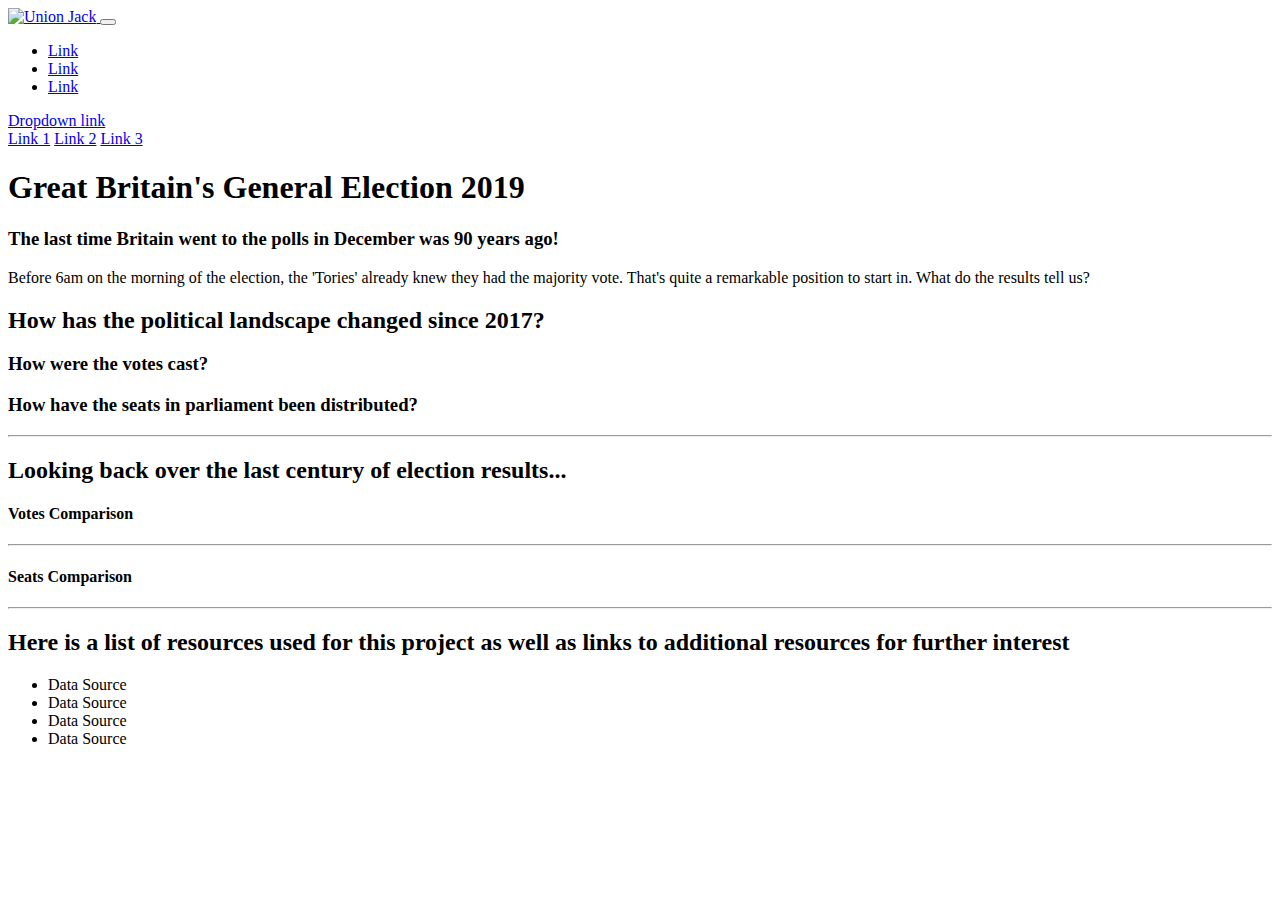
==== index.html @ a537ccad "add favicons" ====
<!DOCTYPE html>
<html lang="en">

<head>
  <meta charset="UTF-8" />
  <meta name="viewport" content="width=device-width, initial-scale=1.0" />
  <meta http-equiv="X-UA-Compatible" content="ie=edge" />
  <link rel="apple-touch-icon" sizes="57x57" href="assets/img/apple-icon-57x57.png">
  <link rel="apple-touch-icon" sizes="60x60" href="assets/img/apple-icon-60x60.png">
  <link rel="apple-touch-icon" sizes="72x72" href="assets/img/android-icon-72x72.png">
  <link rel="apple-touch-icon" sizes="76x76" href="assets/img/apple-icon-76x76.png">
  <link rel="apple-touch-icon" sizes="114x114" href="assets/img/apple-icon-114x114.png">
  <link rel="apple-touch-icon" sizes="120x120" href="assets/img/apple-icon-120x120.png">
  <link rel="apple-touch-icon" sizes="144x144" href="assets/img/apple-icon-144x144.png">
  <link rel="apple-touch-icon" sizes="152x152" href="assets/img/apple-icon-152x152.png">
  <link rel="apple-touch-icon" sizes="180x180" href="assets/img/apple-icon-180x180.png">
  <link rel="icon" type="image/png" sizes="192x192" href="assets/img/android-icon-192x192.png">
  <link rel="icon" type="image/png" sizes="32x32" href="assets/img/favicon-32x32.png">
  <link rel="icon" type="image/png" sizes="96x96" href="assets/img/favicon-96x96.png">
  <link rel="icon" type="image/png" sizes="16x16" href="assets/img/favicon-16x16.png">
  <link rel="manifest" href="assets/img/manifest.json">
  <meta name="msapplication-TileColor" content="#ffffff">
  <meta name="msapplication-TileImage" content="assets/img/ms-icon-144x144.png">
  <meta name="theme-color" content="#ffffff">

  <title>Great Britains General Elections</title>

  <!-- Styling -->
  <link rel="stylesheet" href="static/css/bootstrap.min.css" />
  <link rel="stylesheet" href="static/css/dc.min.css" />
  <!-- External Scripts -->
  <script src="static/js/d3.min.js"></script>
  <script src="static/js/crossfilter.min.js"></script>
  <script src="static/js/dc.min.js"></script>
  <script src="static/js/queue.min.js"></script>
  <script type="text/javascript" src="https://www.gstatic.com/charts/loader.js"></script>
  <!-- Internal Scripts -->
  <script src="static/js/compVotes.js"></script>
  <script src="static/js/compSeats.js"></script>
  <script src="static/js/pie-2019.js"></script>
</head>

<body>
  <!-- NAV -->
  <nav class="navbar navbar-expand-sm bg-dark navbar-dark">
    <a class="navbar-brand" href="#">
      <img src="assets/img/union-jack.jpg" alt="Union Jack" style="width:40px;">
    </a>
    <!-- Navbar Toggler -->
    <button class="navbar-toggler" type="button" data-toggle="collapse" data-target="#collapsibleNavbar">
      <span class="navbar-toggler-icon"></span>
    </button>
    <!-- Navbar links -->
    <div class="collapse navbar-collapse" id="collapsibleNavbar">
      <ul class="navbar-nav">
        <li class="nav-item">
          <a class="nav-link" href="#">Link</a>
        </li>
        <li class="nav-item">
          <a class="nav-link" href="#">Link</a>
        </li>
        <li class="nav-item">
          <a class="nav-link" href="#">Link</a>
        </li>
      </ul>
    </div>
    <!-- Dropdown -->
    <li class="nav-item dropdown">
      <a class="nav-link dropdown-toggle" href="#" id="navbardrop" data-toggle="dropdown">
        Dropdown link
      </a>
      <div class="dropdown-menu">
        <a class="dropdown-item" href="#">Link 1</a>
        <a class="dropdown-item" href="#">Link 2</a>
        <a class="dropdown-item" href="#">Link 3</a>
      </div>
    </li>
    </ul>
  </nav>

  <!-- HEADING -->
  <div class="jumbotron text-center">
    <h1>Great Britain's General Election 2019</h1>
    <h3>The last time Britain went to the polls in December was 90 years ago!</h3>
    <p class="secondary-text">Before 6am on the morning of the election, the 'Tories' already knew they had the majority
      vote. That's quite a remarkable position to start in. What do the results tell us?</p>
  </div>
  <!-- CHARTS -->
  <!-- 2019 Results -->
  <section>
    <div class="container-fluid">
      <div class="row text-center">
        <div class="col-12">
          <h2>How has the political landscape changed since 2017?</h2>
        </div>
      </div>
      <div class="row text-center">
        <div class="col-6" id="pie-votes-2019">
          <h3>How were the votes cast?</h3>
        </div>
        <div class="col-sm-6" id="pie-seats-2019">
          <h3>How have the seats in parliament been distributed?</h3>
        </div>
      </div>
    </div>
    <hr>
  </section>

  <!-- Historical Results-->
  <!-- Votes -->
  <section>
    <div class="container-fluid">
      <div class="row text-center">
        <div class="col-12">
          <h2>Looking back over the last century of election results...</h2>
        </div>
      </div>
      <div class="row text-center">
        <div class="col-12" id="compare-votes">
          <h4>Votes Comparison</h4>
        </div>
  </section>
  <hr>

  <!-- Seats -->
  <section>
    <div class="container-fluid text-center">
      <div class="row">
        <div class="col-12" id="composite">
          <h4>Seats Comparison</h4>
        </div>
      </div>
    </div>

  </section>
  <hr>

  <!-- RESOURCES -->
  <section>
    <div class="container-fluid">
      <div class="row">
        <div class="col-12">
          <h2>Here is a list of resources used for this project as well as links to additional resources for further
            interest</h2>
          <ul>
            <li>Data Source <a href="#"></a></li>
            <li>Data Source <a href="#"></a></li>
            <li>Data Source <a href="#"></a></li>
            <li>Data Source <a href="#"></a></li>
          </ul>
        </div>
      </div>
    </div>
  </section>

  <footer>
  </footer>
</body>

</html>
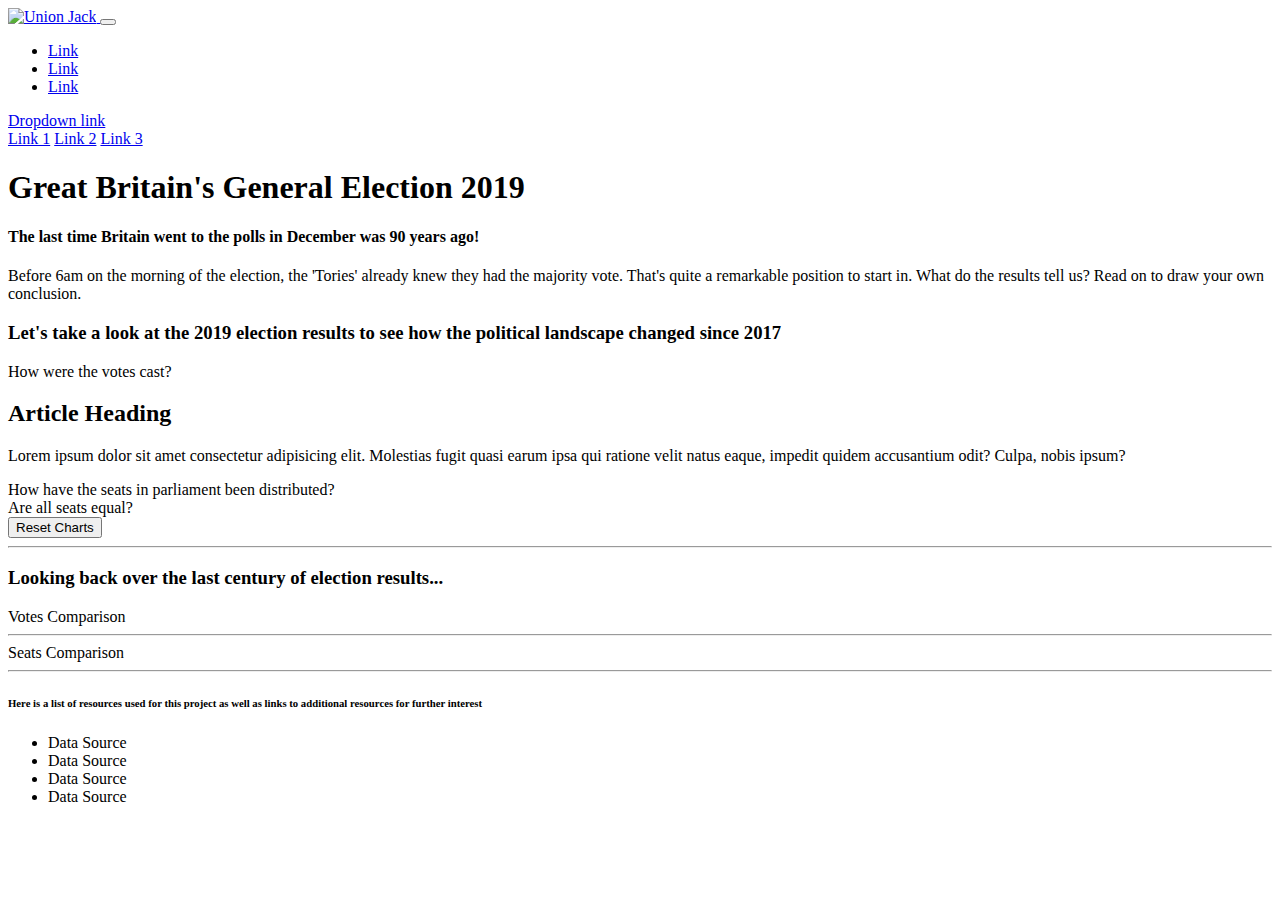
==== commit 1a873798: "bubbleChart id fix" ====
--- a/index.html
+++ b/index.html
@@ -34,10 +34,16 @@
   <script src="static/js/dc.min.js"></script>
   <script src="static/js/queue.min.js"></script>
   <script type="text/javascript" src="https://www.gstatic.com/charts/loader.js"></script>
+  <script>
+    src = "https://code.jquery.com/jquery-3.4.1.min.js"
+    integrity = "sha256-CSXorXvZcTkaix6Yvo6HppcZGetbYMGWSFlBw8HfCJo="
+    crossorigin = "anonymous"
+  </script>
   <!-- Internal Scripts -->
   <script src="static/js/compVotes.js"></script>
   <script src="static/js/compSeats.js"></script>
-  <script src="static/js/pie-2019.js"></script>
+  <script src="static/js/votes2019.js"></script>
+
 </head>
 
 <body>
@@ -81,43 +87,59 @@
   <!-- HEADING -->
   <div class="jumbotron text-center">
     <h1>Great Britain's General Election 2019</h1>
-    <h3>The last time Britain went to the polls in December was 90 years ago!</h3>
+    <h4>The last time Britain went to the polls in December was 90 years ago!</h4>
     <p class="secondary-text">Before 6am on the morning of the election, the 'Tories' already knew they had the majority
-      vote. That's quite a remarkable position to start in. What do the results tell us?</p>
+      vote. That's quite a remarkable position to start in. What do the results tell us? Read on to draw your own
+      conclusion.</p>
   </div>
   <!-- CHARTS -->
   <!-- 2019 Results -->
+  <script>
+  </script>
   <section>
     <div class="container-fluid">
       <div class="row text-center">
         <div class="col-12">
-          <h2>How has the political landscape changed since 2017?</h2>
+          <h3>Let's take a look at the 2019 election results to see how the political landscape changed since 2017</h3>
         </div>
       </div>
+
+      <!-- selector menu -->
+      <div type="button" id="select-menu"></div>
       <div class="row text-center">
-        <div class="col-6" id="pie-votes-2019">
-          <h3>How were the votes cast?</h3>
+        <div class="col-sm-5" id="votes-2019"><span>How were the votes cast?</span>
         </div>
-        <div class="col-sm-6" id="pie-seats-2019">
-          <h3>How have the seats in parliament been distributed?</h3>
+        <div class="col-sm-2">
+          <h2><span>Article Heading</span></h2>
+          <p>Lorem ipsum dolor sit amet consectetur adipisicing elit. Molestias fugit quasi earum ipsa qui ratione velit
+            natus eaque, impedit quidem accusantium odit? Culpa, nobis ipsum?</p>
+        </div>
+        <div class="col-sm-5" id="seats-2019"><span>How have the seats in parliament been distributed?</span>
+        </div>
+
+      </div>
+      <div class="row text-center">
+        <div class="col-12" id="seat-votes">
+          <span>Are all seats equal?</span>
         </div>
       </div>
-    </div>
-    <hr>
+      <!-- reset charts button -->
+      <button type="submit" onClick="resetChart()">Reset Charts</button>
+      <hr>
   </section>
 
-  <!-- Historical Results-->
+  <!-- Historical Results -->
   <!-- Votes -->
   <section>
     <div class="container-fluid">
       <div class="row text-center">
         <div class="col-12">
-          <h2>Looking back over the last century of election results...</h2>
+          <h3>Looking back over the last century of election results...</h3>
         </div>
       </div>
       <div class="row text-center">
         <div class="col-12" id="compare-votes">
-          <h4>Votes Comparison</h4>
+          <span>Votes Comparison</span>
         </div>
   </section>
   <hr>
@@ -127,7 +149,7 @@
     <div class="container-fluid text-center">
       <div class="row">
         <div class="col-12" id="composite">
-          <h4>Seats Comparison</h4>
+          <span>Seats Comparison</span>
         </div>
       </div>
     </div>
@@ -140,8 +162,8 @@
     <div class="container-fluid">
       <div class="row">
         <div class="col-12">
-          <h2>Here is a list of resources used for this project as well as links to additional resources for further
-            interest</h2>
+          <h6>Here is a list of resources used for this project as well as links to additional resources for further
+            interest</h6>
           <ul>
             <li>Data Source <a href="#"></a></li>
             <li>Data Source <a href="#"></a></li>
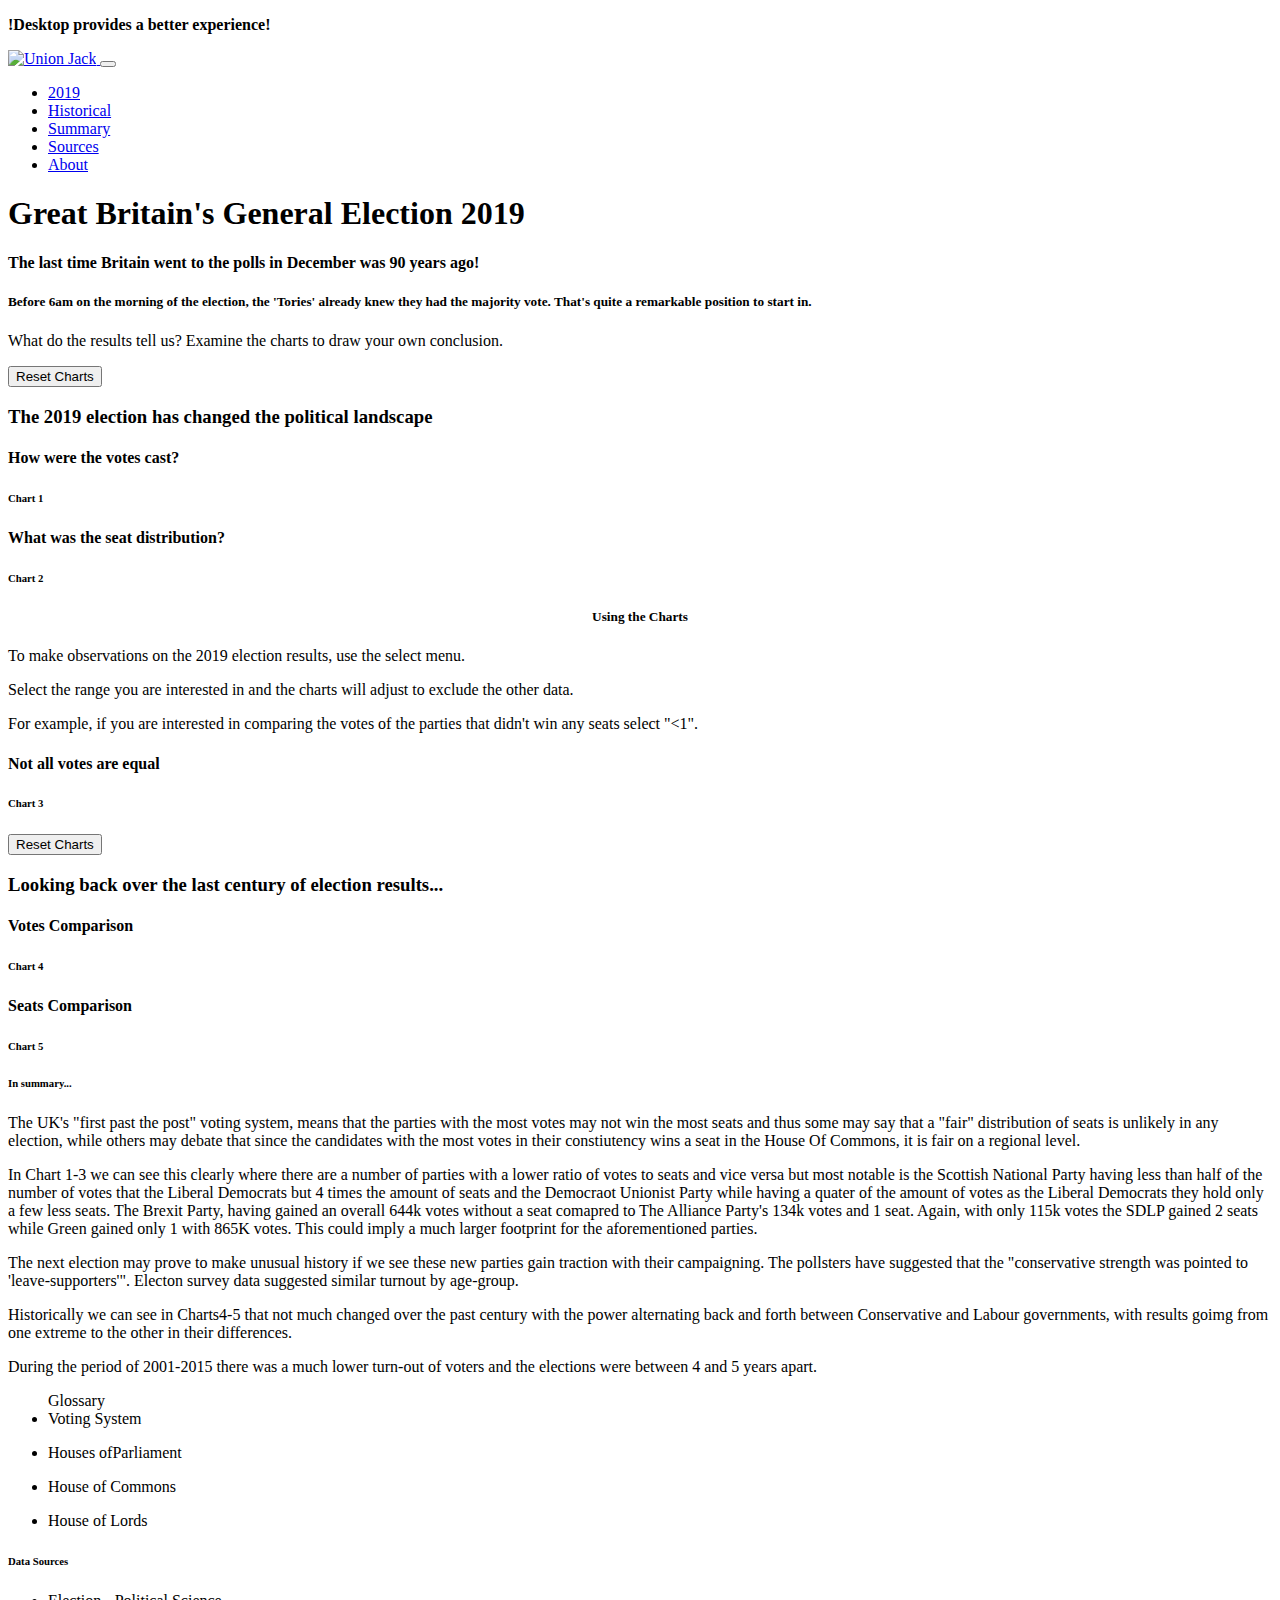
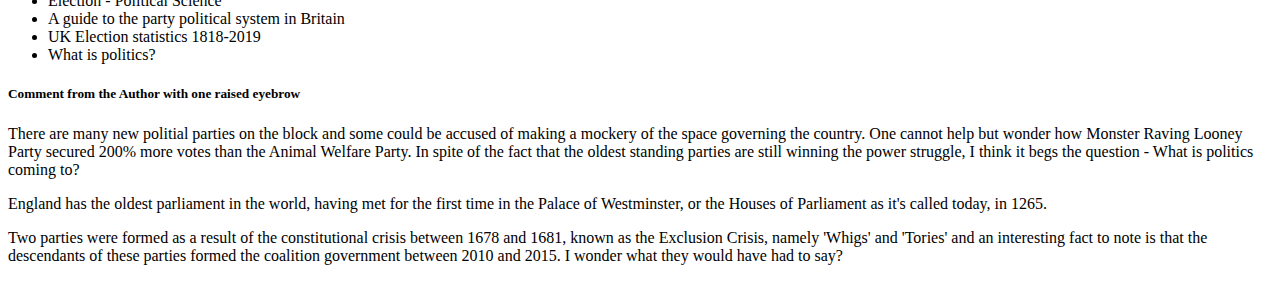
==== commit c590b8a9: "add to content summary, resources" ====
--- a/index.html
+++ b/index.html
@@ -28,12 +28,12 @@
   <!-- Styling -->
   <link rel="stylesheet" href="static/css/bootstrap.min.css" />
   <link rel="stylesheet" href="static/css/dc.min.css" />
+  <link rel="stylesheet" href="static/css/style.css">
   <!-- External Scripts -->
   <script src="static/js/d3.min.js"></script>
   <script src="static/js/crossfilter.min.js"></script>
   <script src="static/js/dc.min.js"></script>
   <script src="static/js/queue.min.js"></script>
-  <script type="text/javascript" src="https://www.gstatic.com/charts/loader.js"></script>
   <script>
     src = "https://code.jquery.com/jquery-3.4.1.min.js"
     integrity = "sha256-CSXorXvZcTkaix6Yvo6HppcZGetbYMGWSFlBw8HfCJo="
@@ -43,12 +43,19 @@
   <script src="static/js/compVotes.js"></script>
   <script src="static/js/compSeats.js"></script>
   <script src="static/js/votes2019.js"></script>
-
 </head>
 
 <body>
+  <div class="container-fluid alert">
+    <div class="row d-lg-none">
+      <div class="col-sm-12 text-center" style="margin-bottom: 0px">
+        <p class="alert"><span><strong>!Desktop provides a better experience!</strong></span>
+        </p>
+      </div>
+    </div>
+  </div>
   <!-- NAV -->
-  <nav class="navbar navbar-expand-sm bg-dark navbar-dark">
+  <nav id="nav" class="navbar navbar-expand-sm bg-dark navbar-dark">
     <a class="navbar-brand" href="#">
       <img src="assets/img/union-jack.jpg" alt="Union Jack" style="width:40px;">
     </a>
@@ -60,78 +67,88 @@
     <div class="collapse navbar-collapse" id="collapsibleNavbar">
       <ul class="navbar-nav">
         <li class="nav-item">
-          <a class="nav-link" href="#">Link</a>
-        </li>
-        <li class="nav-item">
-          <a class="nav-link" href="#">Link</a>
-        </li>
-        <li class="nav-item">
-          <a class="nav-link" href="#">Link</a>
+          <a class="nav-link" href="#latest">2019</a>
+        </li>
+        <li class="nav-item">
+          <a class="nav-link" href="#historical">Historical</a>
+        </li>
+        <li class="nav-item">
+          <a class="nav-link" href="#summary">Summary</a>
+        </li>
+        <li class="nav-item">
+          <a class="nav-link" href="#resources">Sources</a>
+        </li>
+        <li class="nav-item">
+          <a class="nav-link" href="#about">About</a>
         </li>
       </ul>
     </div>
-    <!-- Dropdown -->
-    <li class="nav-item dropdown">
-      <a class="nav-link dropdown-toggle" href="#" id="navbardrop" data-toggle="dropdown">
-        Dropdown link
-      </a>
-      <div class="dropdown-menu">
-        <a class="dropdown-item" href="#">Link 1</a>
-        <a class="dropdown-item" href="#">Link 2</a>
-        <a class="dropdown-item" href="#">Link 3</a>
-      </div>
-    </li>
-    </ul>
   </nav>
 
   <!-- HEADING -->
-  <div class="jumbotron text-center">
+  <div id="heading" class="jumbotron text-center">
     <h1>Great Britain's General Election 2019</h1>
     <h4>The last time Britain went to the polls in December was 90 years ago!</h4>
-    <p class="secondary-text">Before 6am on the morning of the election, the 'Tories' already knew they had the majority
-      vote. That's quite a remarkable position to start in. What do the results tell us? Read on to draw your own
-      conclusion.</p>
+    <h5>Before 6am on the morning of the election, the 'Tories' already knew they had the majority
+      vote. That's quite a remarkable position to start in.</h5>
+    <p class="secondary-text">What do the results tell us? Examine the charts to draw your own conclusion.</p>
   </div>
+
   <!-- CHARTS -->
   <!-- 2019 Results -->
-  <script>
-  </script>
-  <section>
-    <div class="container-fluid">
+  <section class="latest">
+    <div class="container-fluid latest">
+      <div class="container">
+        <div class="row">
+          <!-- reset charts button -->
+          <div class="col-sm-12 text-center">
+            <button class="button btn btn-warning" type="button" onClick="resetChart()">Reset Charts</button>
+          </div>
+        </div>
+      </div>
       <div class="row text-center">
         <div class="col-12">
-          <h3>Let's take a look at the 2019 election results to see how the political landscape changed since 2017</h3>
-        </div>
-      </div>
-
-      <!-- selector menu -->
-      <div type="button" id="select-menu"></div>
-      <div class="row text-center">
-        <div class="col-sm-5" id="votes-2019"><span>How were the votes cast?</span>
-        </div>
-        <div class="col-sm-2">
-          <h2><span>Article Heading</span></h2>
-          <p>Lorem ipsum dolor sit amet consectetur adipisicing elit. Molestias fugit quasi earum ipsa qui ratione velit
-            natus eaque, impedit quidem accusantium odit? Culpa, nobis ipsum?</p>
-        </div>
-        <div class="col-sm-5" id="seats-2019"><span>How have the seats in parliament been distributed?</span>
-        </div>
-
-      </div>
-      <div class="row text-center">
-        <div class="col-12" id="seat-votes">
-          <span>Are all seats equal?</span>
-        </div>
-      </div>
-      <!-- reset charts button -->
-      <button type="submit" onClick="resetChart()">Reset Charts</button>
-      <hr>
-  </section>
-
-  <!-- Historical Results -->
+          <h3>The 2019 election has changed the political landscape</h3>
+        </div>
+      </div>
+      <div class="row text-center">
+        <div class="col-sm-4" id="votes-2019">
+          <h4><span>How were the votes cast?</span></h4>
+          <h6>Chart 1</h6>
+        </div>
+        <div class="col-sm-4" id="seats-2019">
+          <h4><span>What was the seat distribution?</span></h4>
+          <h6>Chart 2</h6>
+        </div>
+        <div class="col-sm-4 text-justify comment my-auto">
+          <h5 style="text-align: center;" class="tip">Using the Charts</h5>
+          <p>To make observations on the 2019 election results, use the select menu.</p>
+          <p>Select the range you are interested in and the charts will adjust to exclude the other data.</p>
+          <p>For example, if you are interested in comparing the votes of the parties that didn't win any seats select
+            "<1".</p> <!-- selector menu -->
+              <div id="select-menu"></div>
+        </div>
+      </div>
+      <div class="row text-center">
+        <div class="col-sm-12 mt-2" id="seat-votes">
+          <h4><span>Not all votes are equal</span></h4>
+          <h6>Chart 3</h6>
+        </div>
+      </div>
+      <div class="container">
+        <div class="row">
+          <div class="col-sm-12 text-center">
+            <!-- reset charts button -->
+            <button class="button btn btn-warning" type="button" onClick="resetChart()">Reset Charts</button>
+          </div>
+        </div>
+      </div>
+  </section>
+
+  <!-- Historical Charts -->
   <!-- Votes -->
-  <section>
-    <div class="container-fluid">
+  <section id="historical">
+    <div class="container-fluid historical">
       <div class="row text-center">
         <div class="col-12">
           <h3>Looking back over the last century of election results...</h3>
@@ -139,40 +156,94 @@
       </div>
       <div class="row text-center">
         <div class="col-12" id="compare-votes">
-          <span>Votes Comparison</span>
-        </div>
-  </section>
-  <hr>
-
-  <!-- Seats -->
-  <section>
-    <div class="container-fluid text-center">
+          <h4><span>Votes Comparison</span></h4>
+          <h6>Chart 4</h6>
+        </div>
+        <!-- Seats -->
+        <div class="container-fluid historical text-center">
+          <div class="row">
+            <div class="col-12" id="composite">
+              <h4><span>Seats Comparison</span></h4>
+              <h6>Chart 5</h6>
+            </div>
+          </div>
+        </div>
+  </section>
+
+  <!-- SUMMARY -->
+  <section id="summary">
+    <div class="container-fluid summary">
       <div class="row">
-        <div class="col-12" id="composite">
-          <span>Seats Comparison</span>
-        </div>
-      </div>
-    </div>
-
-  </section>
-  <hr>
-
+        <div class="col-12 text-justify">
+          <h6>In summary...</h6>
+          <p>The UK's "first past the post" voting system, means that the parties with the most votes may not win the
+            most seats and thus some may say that a "fair" distribution of seats is unlikely in any election, while
+            others may debate that since the candidates with the most votes in their constiutency wins a seat in the
+            House Of Commons, it is fair on a regional level.</p>
+          <p>In Chart 1-3 we can see this clearly where there are a number of parties with a lower ratio of votes
+            to seats and vice versa but most notable is the Scottish National Party having less than half of the number
+            of votes that the Liberal Democrats but 4 times the amount of seats and the Democraot Unionist Party while
+            having a quater of the amount of votes as the Liberal Democrats they hold only a few less seats. The
+            Brexit Party, having gained an overall 644k votes without a seat comapred to The Alliance Party's 134k
+            votes and 1 seat. Again, with only 115k votes the SDLP gained 2 seats while Green gained only 1 with 865K
+            votes. This could imply a much larger footprint for the aforementioned parties.</p>
+          <p>The next election may prove to make unusual history if we see these new parties gain traction with their
+            campaigning. The pollsters have suggested that the "conservative strength was pointed to
+            'leave-supporters'". Electon survey data suggested similar turnout by age-group.</p>
+          <p>Historically we can see in Charts4-5 that not much changed over the past century with the power alternating
+            back and forth between
+            Conservative and Labour governments, with results goimg from one extreme to the other in their differences.
+          </p>
+          <p>During the period of 2001-2015 there was a much lower turn-out of voters and the elections were between 4
+            and 5 years apart.</p>
+          <ul>Glossary
+            <li>Voting System</li>
+            <p></p>
+            <li>Houses ofParliament</li>
+            <p></p>
+            <li>House of Commons</li>
+            <p></p>
+            <li>House of Lords</li>
+          </ul>
+        </div>
+      </div>
+    </div>
+  </section>
   <!-- RESOURCES -->
-  <section>
-    <div class="container-fluid">
+  <section class="resources">
+    <div class="container-fluid resources">
       <div class="row">
-        <div class="col-12">
-          <h6>Here is a list of resources used for this project as well as links to additional resources for further
-            interest</h6>
+        <div class="col-sm-12">
+          <h6>Data Sources</h6>
           <ul>
-            <li>Data Source <a href="#"></a></li>
-            <li>Data Source <a href="#"></a></li>
-            <li>Data Source <a href="#"></a></li>
-            <li>Data Source <a href="#"></a></li>
+            <li>Election - Political Science <a href="https://www.britannica.com/topic/election-political-science"></a>
+            </li>
+            <li>A guide to the party political system in Britain<a
+                href="https://about-britain.com/institutions/political-parties.htm"></a></li>
+            <li>UK Election statistics 1818-2019<a
+                href="https://researchbriefings.parliament.uk/ResearchBriefing/Summary/CBP-7529"></a></li>
+            <li>What is politics?<a href="https://www.freewebs.com/leeyk/Political%20Science%20II/Chapter%201.pdf"></a>
+            </li>
           </ul>
         </div>
       </div>
     </div>
+  </section>
+  <section id="About">
+    <div class="col-sm-4 text-justify comment">
+      <h5 class="text-center><span">Comment from the Author with one raised eyebrow</span></h5>
+      <p>There are many new politial parties on the block and some could be accused of making a mockery of the space
+        governing the country. One cannot help but wonder how Monster Raving Looney Party secured 200% more votes than
+        the Animal Welfare Party. In spite of the fact that the oldest standing parties are still winning the power
+        struggle, I think
+        it begs the question - What is politics coming to?</p>
+      <p>England has the oldest parliament in the world, having met for the first time in the Palace of Westminster,
+        or the Houses of Parliament as it's called today, in 1265.</p>
+      <p>Two parties were formed as a result of the constitutional crisis
+        between 1678 and 1681, known as the Exclusion Crisis, namely 'Whigs' and 'Tories' and an interesting fact to
+        note is that the descendants of these parties formed the coalition government between 2010 and 2015. I
+        wonder what they would have had to say?
+      </p>
   </section>
 
   <footer>
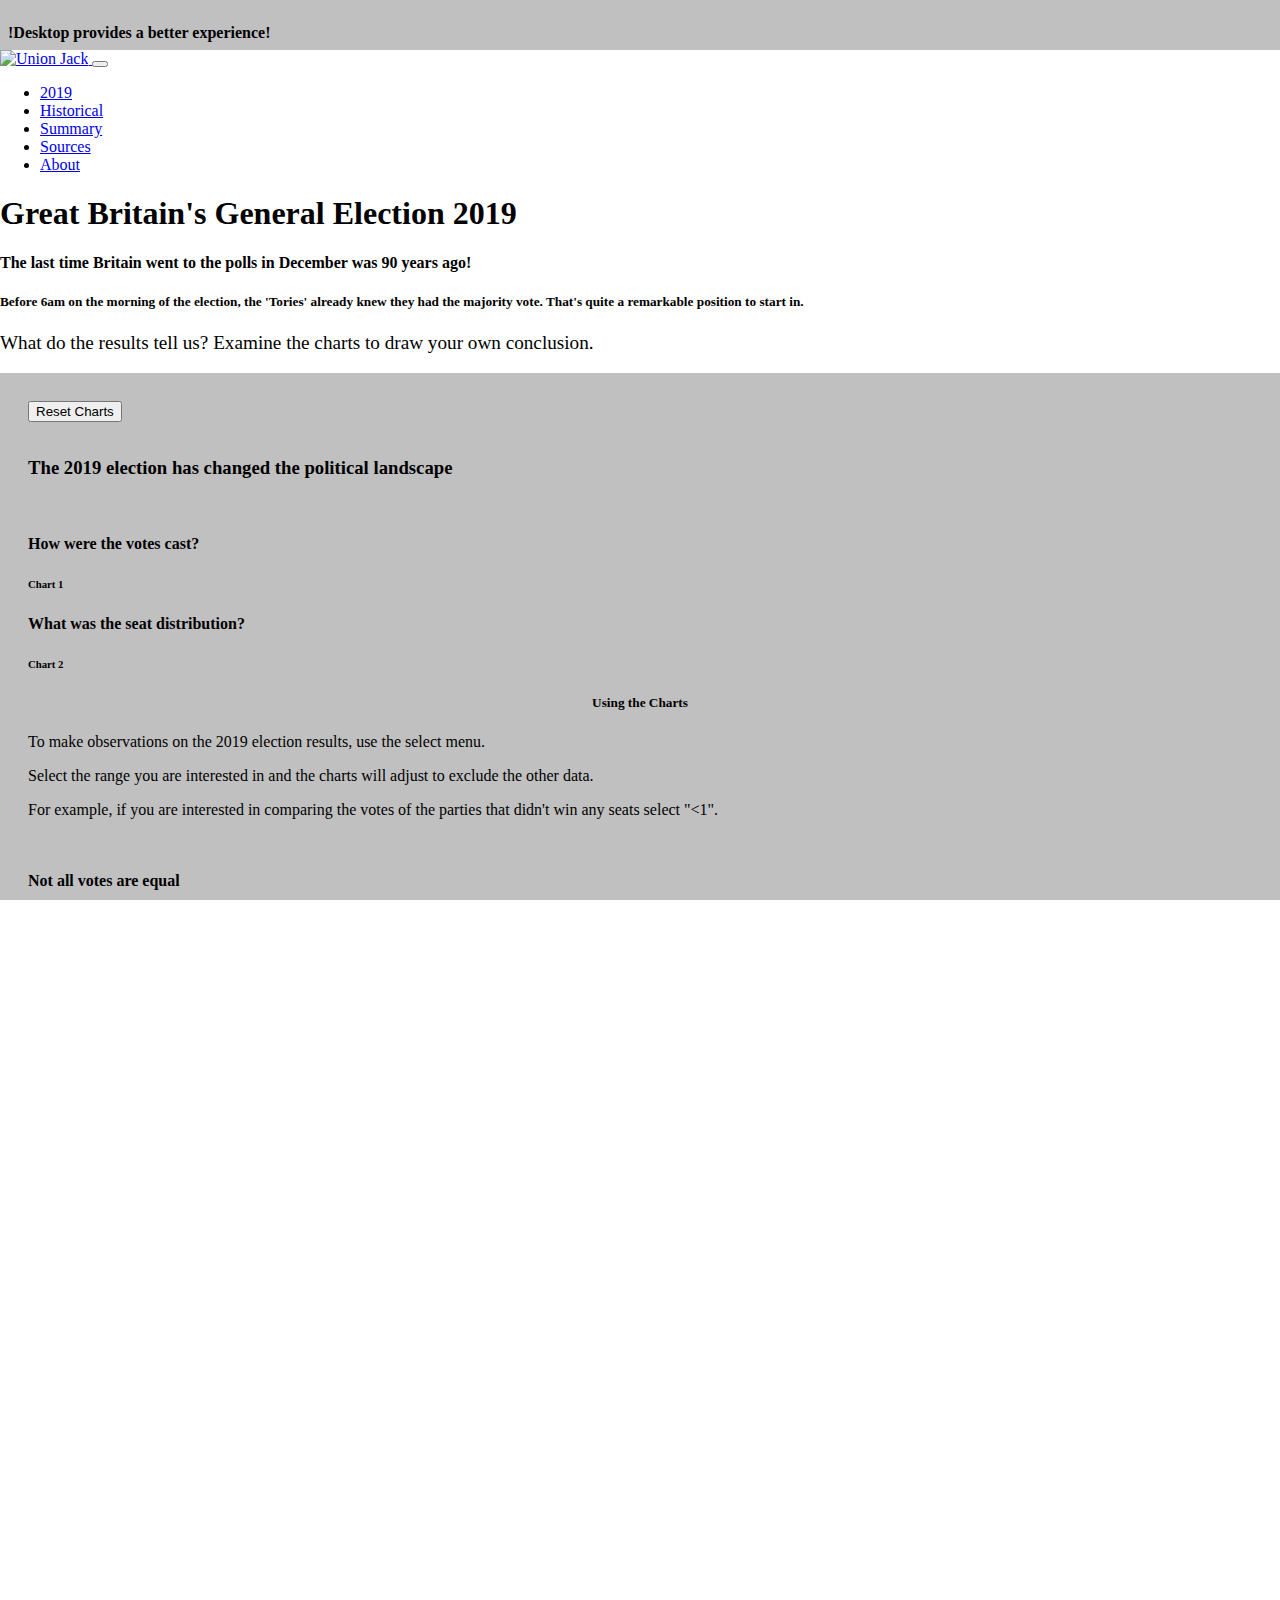
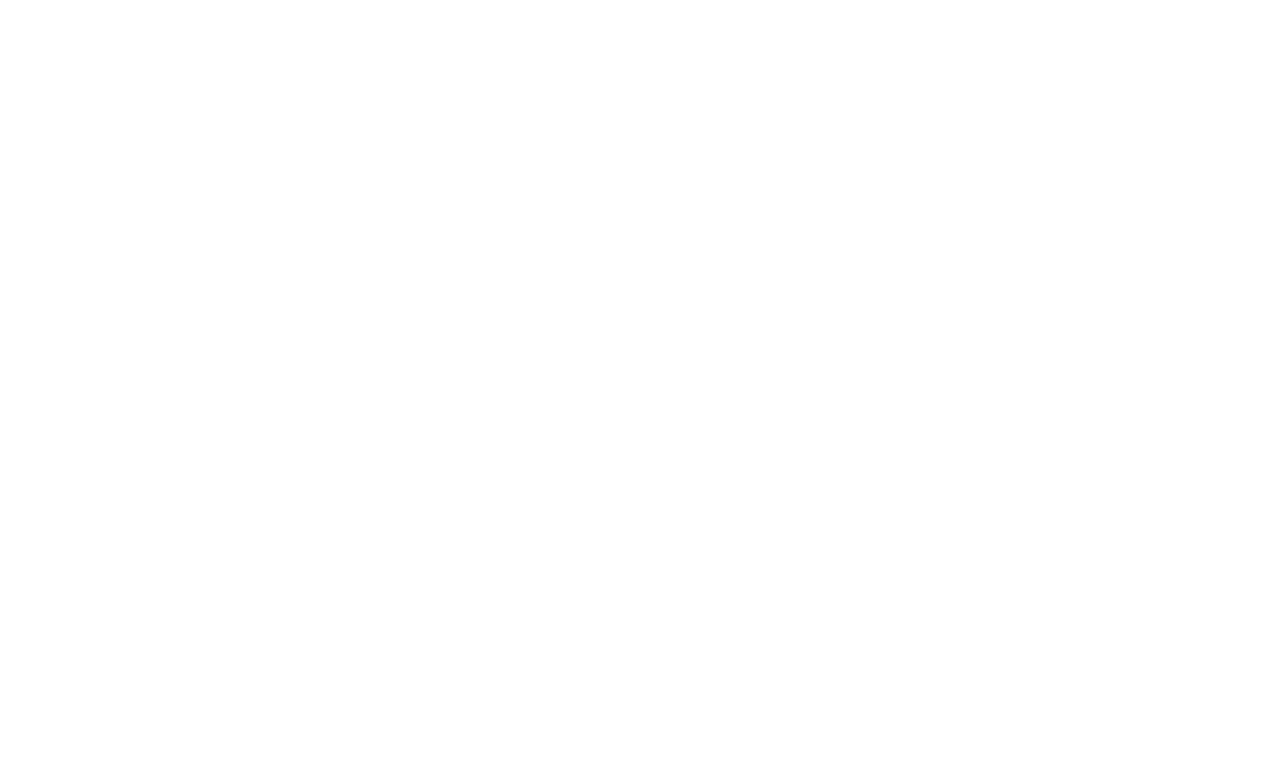
==== commit d31c5218: "add hist charts to historical.js on index.html" ====
--- a/index.html
+++ b/index.html
@@ -40,8 +40,7 @@
     crossorigin = "anonymous"
   </script>
   <!-- Internal Scripts -->
-  <script src="static/js/compVotes.js"></script>
-  <script src="static/js/compSeats.js"></script>
+  <script src="static/js/historical.js"></script>
   <script src="static/js/votes2019.js"></script>
 </head>
 
@@ -155,7 +154,7 @@
         </div>
       </div>
       <div class="row text-center">
-        <div class="col-12" id="compare-votes">
+        <div class="col-12" id="votes">
           <h4><span>Votes Comparison</span></h4>
           <h6>Chart 4</h6>
         </div>
--- a/static/css/style.css
+++ b/static/css/style.css
@@ -0,0 +1,116 @@
+/*
+WHITE SPACES AND PAGE STYLING
+*/
+
+html,
+body {
+    width: 100%;
+    height: 100%;
+    margin: 0px;
+    padding: 0px;
+    overflow-x: hidden;
+}
+
+.container-fluid {
+    padding: 1.25rem;
+}
+
+.row {
+    padding: 0.5rem;
+}
+
+.secondary-text {
+    font-size: 1.2em
+}
+
+.btn .button {
+    border-radius: 5px;
+    border: solid 1px;
+    box-shadow: 5px;
+    padding: 0.25rem;
+    color: #777;
+}
+
+
+/* 
+SMALL/MOBILE DEVICE ALERT
+ */
+
+.alert {
+    border-radius: 0;
+    background-color: silver;
+    margin-bottom: 0px;
+    padding: 0
+}
+
+
+/* 
+SECTIONS
+ */
+
+.jumbotron {
+    margin: 0;
+}
+
+h5 .tip {
+    text-align: center;
+}
+
+section .historical {
+    background-color: lightgray;
+
+}
+
+section .latest {
+    background-color: silver;
+}
+
+/* 
+CHARTS
+ */
+
+.dc-chart .axis .grid-line,
+.dc-chart .axis .grid-line line,
+.dc-chart .grid-line,
+.dc-chart .grid-line line {
+    stroke: black;
+    opacity: 0.5;
+    shape-rendering: crispEdges;
+}
+
+/* Chart 3 */
+
+#seat-votes text {
+    font-size: 0.5em;
+    font-weight: 300;
+
+}
+
+/* Chart 4 */
+
+#votes .axis.x text {
+    transform: rotate(-45deg) translate(-20px, 0px);
+    font-size: 0.8em;
+    font-weight: 300;
+
+}
+
+#votes .x-axis-label.x-label {
+    font-size: 0.1em;
+    font-weight: 100;
+}
+
+/* Chart 5 */
+
+#composite .y-axis-label.y-label {
+
+    font-size: 1em;
+    font-weight: 100;
+    transform: translate(50px, 149px) rotate(0);
+}
+
+#composite .x-axis-label.x-label {
+
+    font-size: 0.5em;
+    font-weight: 100;
+}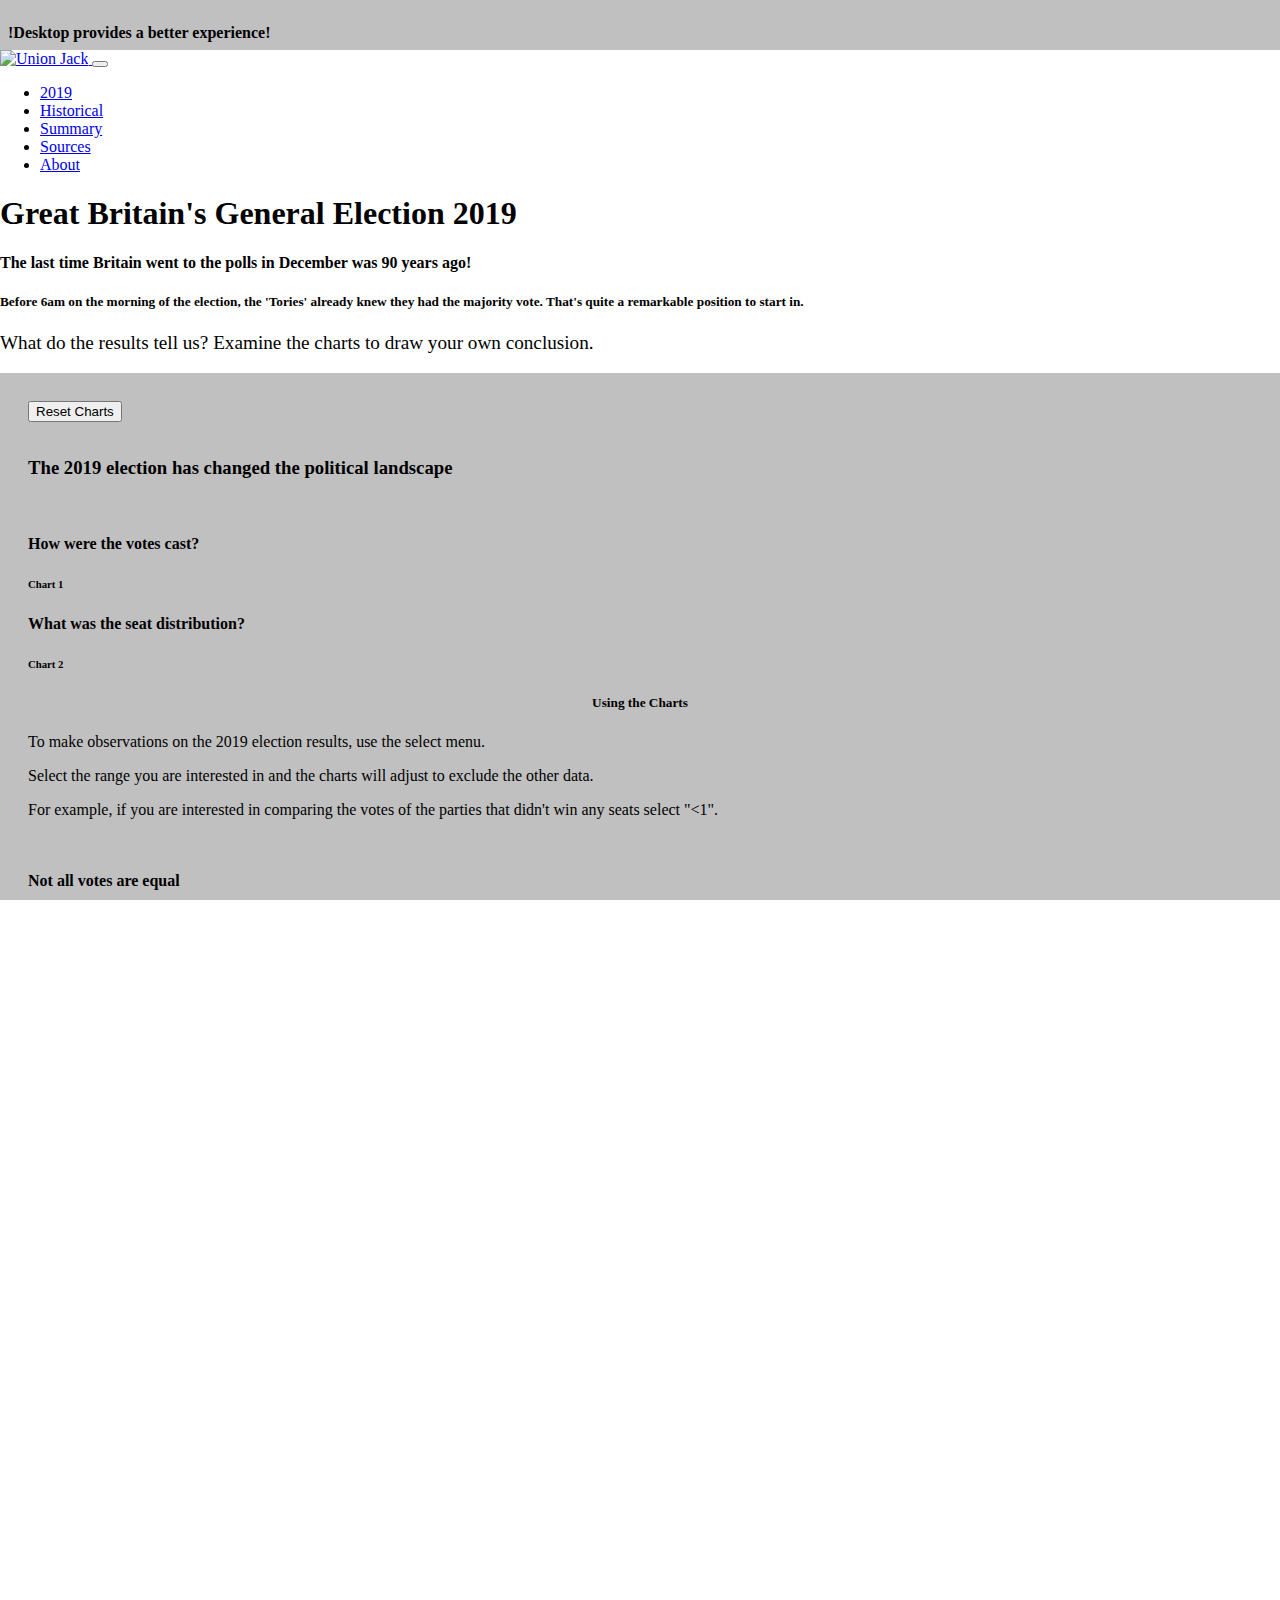
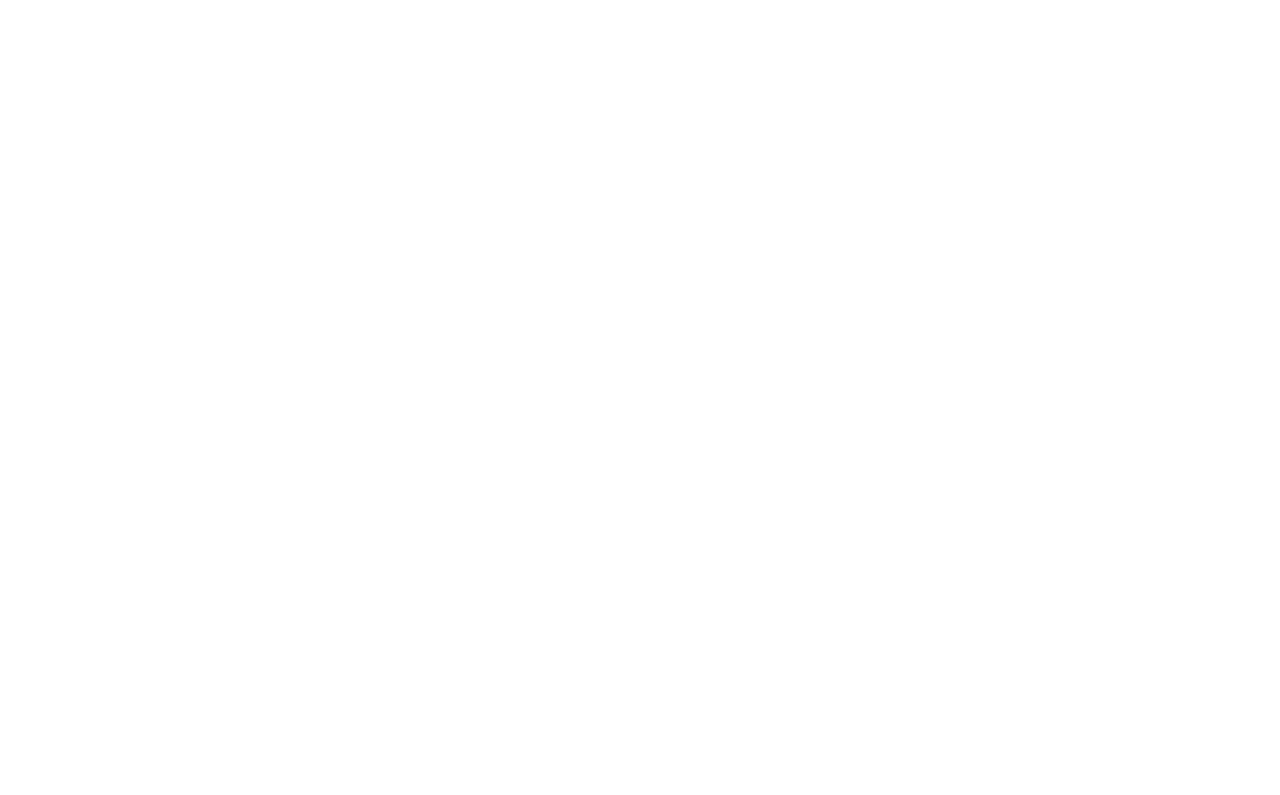
==== commit 47c8ab37: "clean js files add hist selector-menu" ====
--- a/index.html
+++ b/index.html
@@ -125,7 +125,7 @@
           <p>Select the range you are interested in and the charts will adjust to exclude the other data.</p>
           <p>For example, if you are interested in comparing the votes of the parties that didn't win any seats select
             "<1".</p> <!-- selector menu -->
-              <div id="select-menu"></div>
+              <div id="range-menu"></div>
         </div>
       </div>
       <div class="row text-center">
@@ -157,6 +157,12 @@
         <div class="col-12" id="votes">
           <h4><span>Votes Comparison</span></h4>
           <h6>Chart 4</h6>
+        </div>
+        <!-- selector menu -->
+        <div class="row">
+          <div class="col-12">
+            <div id="select-menu"></div>
+          </div>
         </div>
         <!-- Seats -->
         <div class="container-fluid historical text-center">
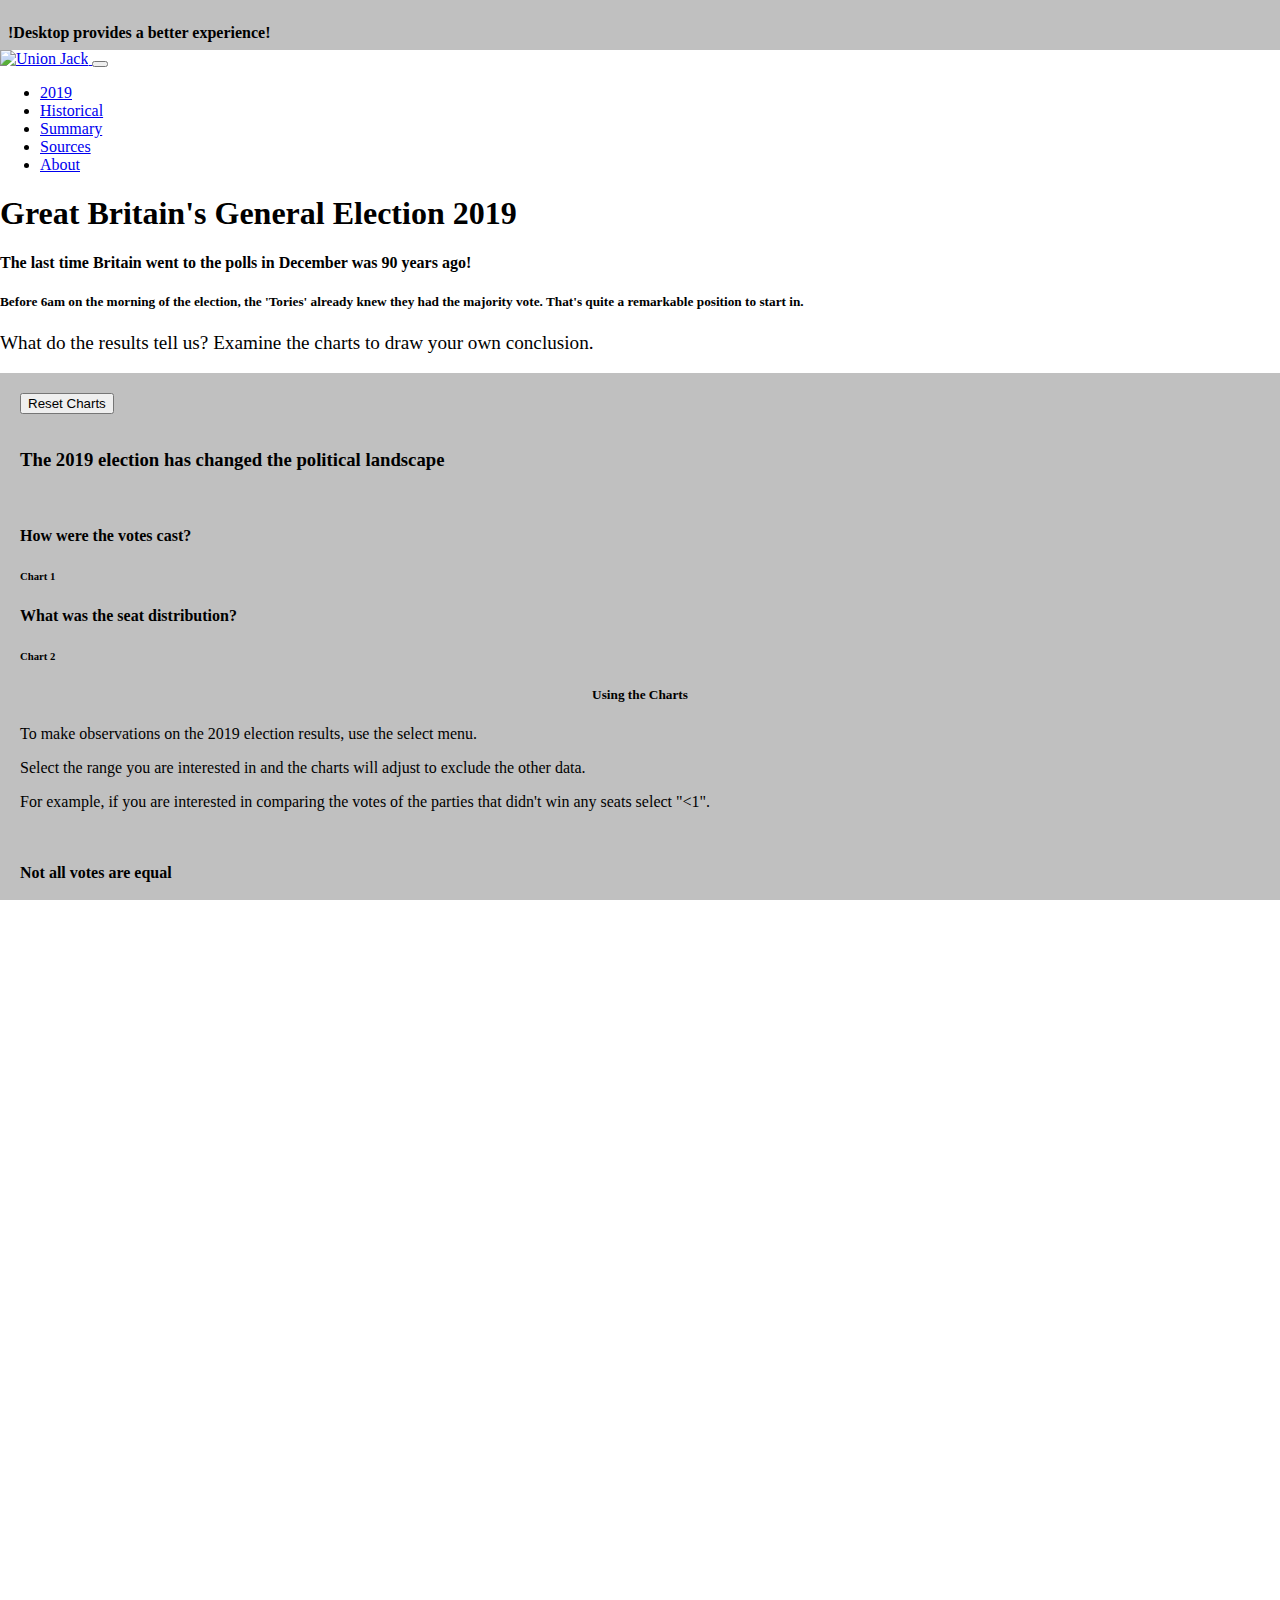
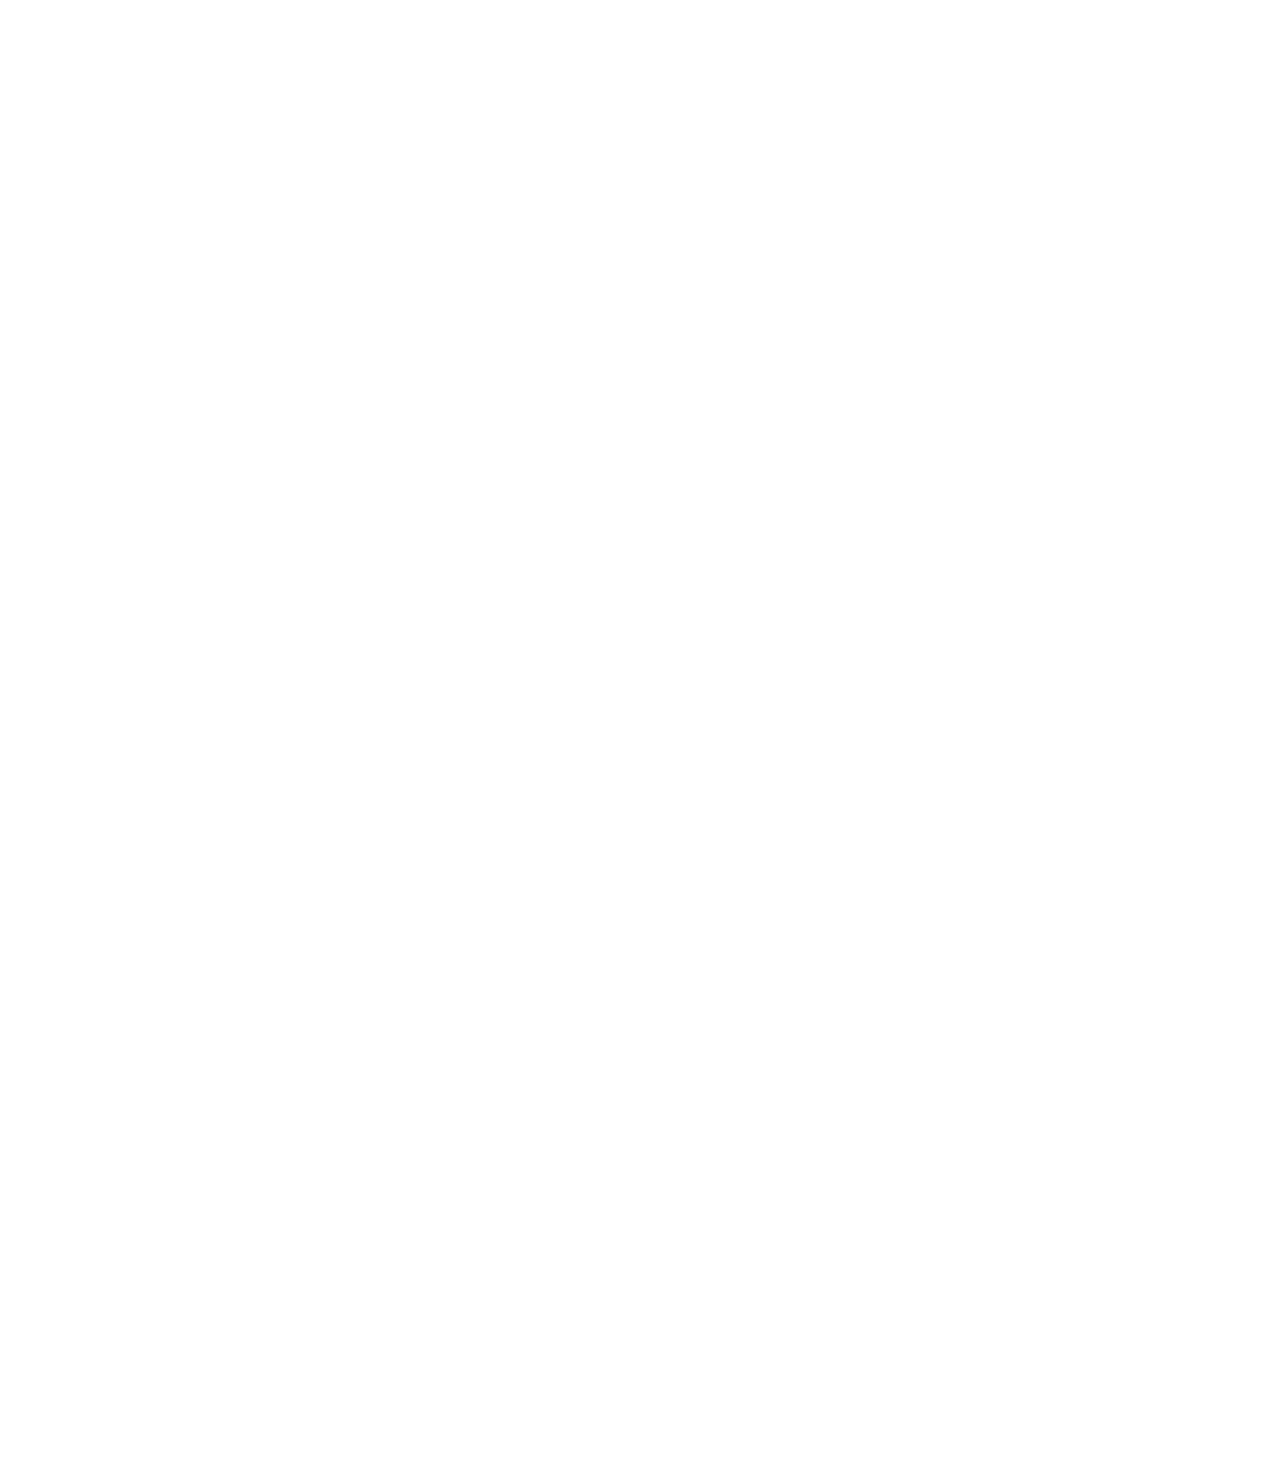
==== commit e712cc83: "add about" ====
--- a/index.html
+++ b/index.html
@@ -179,79 +179,140 @@
   <section id="summary">
     <div class="container-fluid summary">
       <div class="row">
-        <div class="col-12 text-justify">
-          <h6>In summary...</h6>
-          <p>The UK's "first past the post" voting system, means that the parties with the most votes may not win the
-            most seats and thus some may say that a "fair" distribution of seats is unlikely in any election, while
-            others may debate that since the candidates with the most votes in their constiutency wins a seat in the
-            House Of Commons, it is fair on a regional level.</p>
-          <p>In Chart 1-3 we can see this clearly where there are a number of parties with a lower ratio of votes
-            to seats and vice versa but most notable is the Scottish National Party having less than half of the number
-            of votes that the Liberal Democrats but 4 times the amount of seats and the Democraot Unionist Party while
-            having a quater of the amount of votes as the Liberal Democrats they hold only a few less seats. The
-            Brexit Party, having gained an overall 644k votes without a seat comapred to The Alliance Party's 134k
-            votes and 1 seat. Again, with only 115k votes the SDLP gained 2 seats while Green gained only 1 with 865K
-            votes. This could imply a much larger footprint for the aforementioned parties.</p>
-          <p>The next election may prove to make unusual history if we see these new parties gain traction with their
+        <div class="col-sm-12 text-justify">
+          <h6 style="text-align: center;">In summary...</h6 s>
+          <p>
+            The UK's "first past the post" voting system, means that the candidates with the most votes in their
+            constiutency wins the seat in the
+            House Of Commons.
+          </p>
+          <p>
+            In Charts 1-3 for the 2019 election results, we can see there are a number of parties with a lower ratio of
+            votes to seats and vice versa but most notable are the Scottish National Party having less than half of the
+            number of votes than the Liberal Democrats but 4 times the amount of seats and the Democraot Unionist Party
+            have just one quater of the amount of Lib Dem votes yet they hold only a few less seats. The Brexit Party,
+            having gained an overall 644k votes without a seat comapred to The Alliance Party's 134k votes and 1 seat.
+            Again, with only 115k votes the SDLP gained 2 seats while Green gained only 1 with 865K votes. This could
+            imply a that those parties with the lower seat to vote ratio may have a larger footprint of supporters.
+          </p>
+          <p>
+            The next election may prove to make unusual history if we see these new parties gain traction with their
             campaigning. The pollsters have suggested that the "conservative strength was pointed to
-            'leave-supporters'". Electon survey data suggested similar turnout by age-group.</p>
-          <p>Historically we can see in Charts4-5 that not much changed over the past century with the power alternating
-            back and forth between
-            Conservative and Labour governments, with results goimg from one extreme to the other in their differences.
-          </p>
-          <p>During the period of 2001-2015 there was a much lower turn-out of voters and the elections were between 4
-            and 5 years apart.</p>
-          <ul>Glossary
-            <li>Voting System</li>
-            <p></p>
-            <li>Houses ofParliament</li>
-            <p></p>
-            <li>House of Commons</li>
-            <p></p>
-            <li>House of Lords</li>
-          </ul>
-        </div>
-      </div>
-    </div>
-  </section>
-  <!-- RESOURCES -->
-  <section class="resources">
+            'leave-supporters'". Election survey data suggested similar turnout by age-group.
+          </p>
+          <p>
+            Historically we can see in Charts4-5 that not much changed over the past century with the power alternating
+            back and forth between Conservative and Labour governments, with difference goimg from one extreme to the
+            other in respect of one party's seat gain over the other.
+          </p>
+          <p>
+            During the period of 2001-2015 there was a much lower turn-out of voters and the elections were between 4
+            and 5 years apart. We can only speculate on the reason why.
+          </p>
+        </div>
+      </div>
+    </div>
+  </section>
+
+  <!-- ABOUT -->
+  <section id="about" class=" container-fluid about bg-color-about">
+    <!-- profile -->
+    <div class="container">
+      <div class="row">
+        <div class="col-sm-12 col-md-6 text-center my-auto">
+          <img class="rounded-lg img-fluid d-block" src="assets/img/profile.jpeg" alt="About Profile Image" />
+        </div>
+        <div class="col-sm-12 col-md-6 about-bio text-justify my-auto">
+          <p>Leading up to the 2019 Elections, I found myself worrying about my ignorance on the topic of British
+            politics. Having lived as resident abroad for many years, I was likely to waste my first ever vote if I
+            didn’t
+            do something about it.</p>
+          <p>This data visualisation dashboard/blog on the UK General Elections has served to provide me with a better
+            understanding of the history and provided me with some answers and insights that the raw data alone could
+            not.
+          </p>
+          <p>I am neither journalist, data scientist or writer; I am a software development student at Code Institute
+            and
+            so at the same time as all my concerns about which to cast my vote, I had just learned the basics of the
+            wonderful ‘d3.js’, ‘dc.js’ and ‘crossfilter.js’ libraries and wanted to experiment with them some more,
+            after
+            seeing the endless possibilities they provided.</p>
+          <p>At the very least, whether by chance or reason, I hope that my visitors enjoy the presentation of data
+            but
+            I’ll be optimistic that everyone may gain some insights as I have done from being able to discern patterns
+            and
+            changes in charts.</p>
+        </div>
+      </div>
+  </section>
+  <section id="comment">
+    <div class="row d-sm-none">
+      <div class="col-lg-12 text-justify comment">
+        <h5 class="text-center">Final comment from the Author</h5>
+        <p>
+          There are many new politial parties on the block and some could be accused of making a mockery of the space
+          governing the country. One cannot help but wonder how Monster Raving Looney Party secured 200% more votes than
+          the Animal Welfare Party. In spite of the fact that the oldest standing parties are still winning the power
+          struggle, I think
+          it begs the question - What is politics coming to?
+        </p>
+        <p>
+          England has the oldest parliament in the world, having met for the first time in the Palace of Westminster,
+          or the Houses of Parliament as it's called today, in 1265.
+        </p>
+        <p>
+          Two parties were formed as a result of the constitutional crisis
+          between 1678 and 1681, known as the Exclusion Crisis, namely 'Whigs' and 'Tories' and an interesting fact to
+          note is that the descendants of these parties formed the coalition government between 2010 and 2015. I
+          wonder what they would have had to say?
+        </p>
+      </div>
+    </div>
+  </section>
+
+  <footer>
     <div class="container-fluid resources">
-      <div class="row">
-        <div class="col-sm-12">
-          <h6>Data Sources</h6>
-          <ul>
-            <li>Election - Political Science <a href="https://www.britannica.com/topic/election-political-science"></a>
-            </li>
-            <li>A guide to the party political system in Britain<a
-                href="https://about-britain.com/institutions/political-parties.htm"></a></li>
-            <li>UK Election statistics 1818-2019<a
-                href="https://researchbriefings.parliament.uk/ResearchBriefing/Summary/CBP-7529"></a></li>
-            <li>What is politics?<a href="https://www.freewebs.com/leeyk/Political%20Science%20II/Chapter%201.pdf"></a>
-            </li>
-          </ul>
-        </div>
-      </div>
-    </div>
-  </section>
-  <section id="About">
-    <div class="col-sm-4 text-justify comment">
-      <h5 class="text-center><span">Comment from the Author with one raised eyebrow</span></h5>
-      <p>There are many new politial parties on the block and some could be accused of making a mockery of the space
-        governing the country. One cannot help but wonder how Monster Raving Looney Party secured 200% more votes than
-        the Animal Welfare Party. In spite of the fact that the oldest standing parties are still winning the power
-        struggle, I think
-        it begs the question - What is politics coming to?</p>
-      <p>England has the oldest parliament in the world, having met for the first time in the Palace of Westminster,
-        or the Houses of Parliament as it's called today, in 1265.</p>
-      <p>Two parties were formed as a result of the constitutional crisis
-        between 1678 and 1681, known as the Exclusion Crisis, namely 'Whigs' and 'Tories' and an interesting fact to
-        note is that the descendants of these parties formed the coalition government between 2010 and 2015. I
-        wonder what they would have had to say?
-      </p>
-  </section>
-
-  <footer>
+      <div class="row text-center">
+        <button type="submit">Back to top</button>
+      </div>
+      <div class="container">
+        <div class="row">
+          <div class="col-sm-6">
+            <h6>Data Sources</h6>
+            <ul>
+              <li>
+                <a href="https://www.bbc.co.uk/news/election/2019/results">2019 Raw Data - BBC</a></li>
+              <li>
+                <a href="http://researchbriefings.files.parliament.uk/documents/CBP-7529/CBP-7529.Download.xlsx">Historical
+                  Data</a>
+              </li>
+              <li>
+                <a href="https://researchbriefings.parliament.uk/ResearchBriefing/Summary/CBP-7529#fullreport">Full
+                  Report</a>
+              </li>
+            </ul>
+          </div>
+          <div class="col-sm-6">
+            <h6>Additional Resources</h6>
+            <ul>
+              <li><a
+                  href="https://commonslibrary.parliament.uk/parliament-and-elections/general-election-2019-the-results-so-far/">General
+                  Election 2019: The Results</a>
+              </li>
+              <li><a href="https://www.britannica.com/topic/election-political-science">Election - Political Science</a>
+              </li>
+              <li><a href="https://about-britain.com/institutions/political-parties.htm">A guide to the party political
+                  system in Britain</a></li>
+              <li><a href="https://researchbriefings.parliament.uk/ResearchBriefing/Summary/CBP-7529">UK Election
+                  statistics 1818-2019</a></li>
+              <li><a href="https://www.freewebs.com/leeyk/Political%20Science%20II/Chapter%201.pdf">What is
+                  politics?</a>
+              </li>
+            </ul>
+          </div>
+        </div>
+      </div>
+    </div>
   </footer>
 </body>
 
--- a/static/css/style.css
+++ b/static/css/style.css
@@ -12,7 +12,7 @@
 }
 
 .container-fluid {
-    padding: 1.25rem;
+    padding: 0.75rem;
 }
 
 .row {
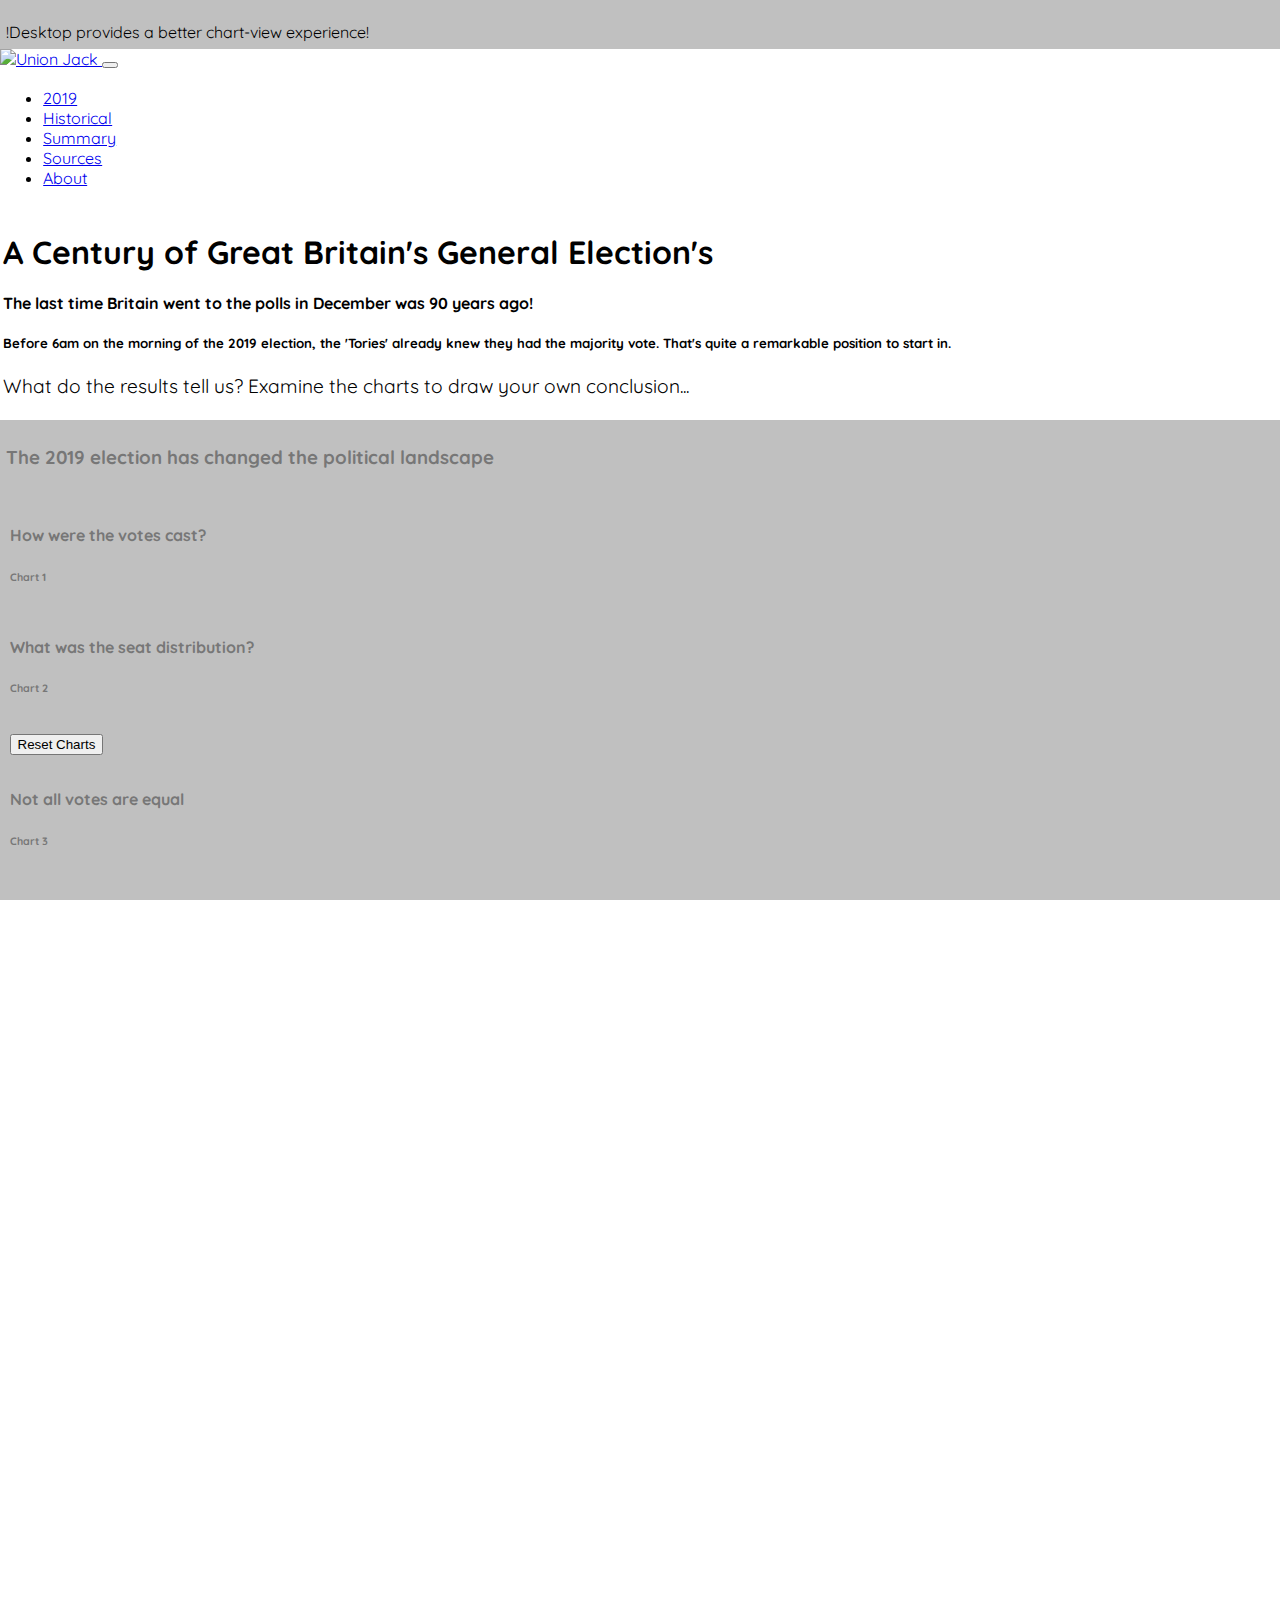
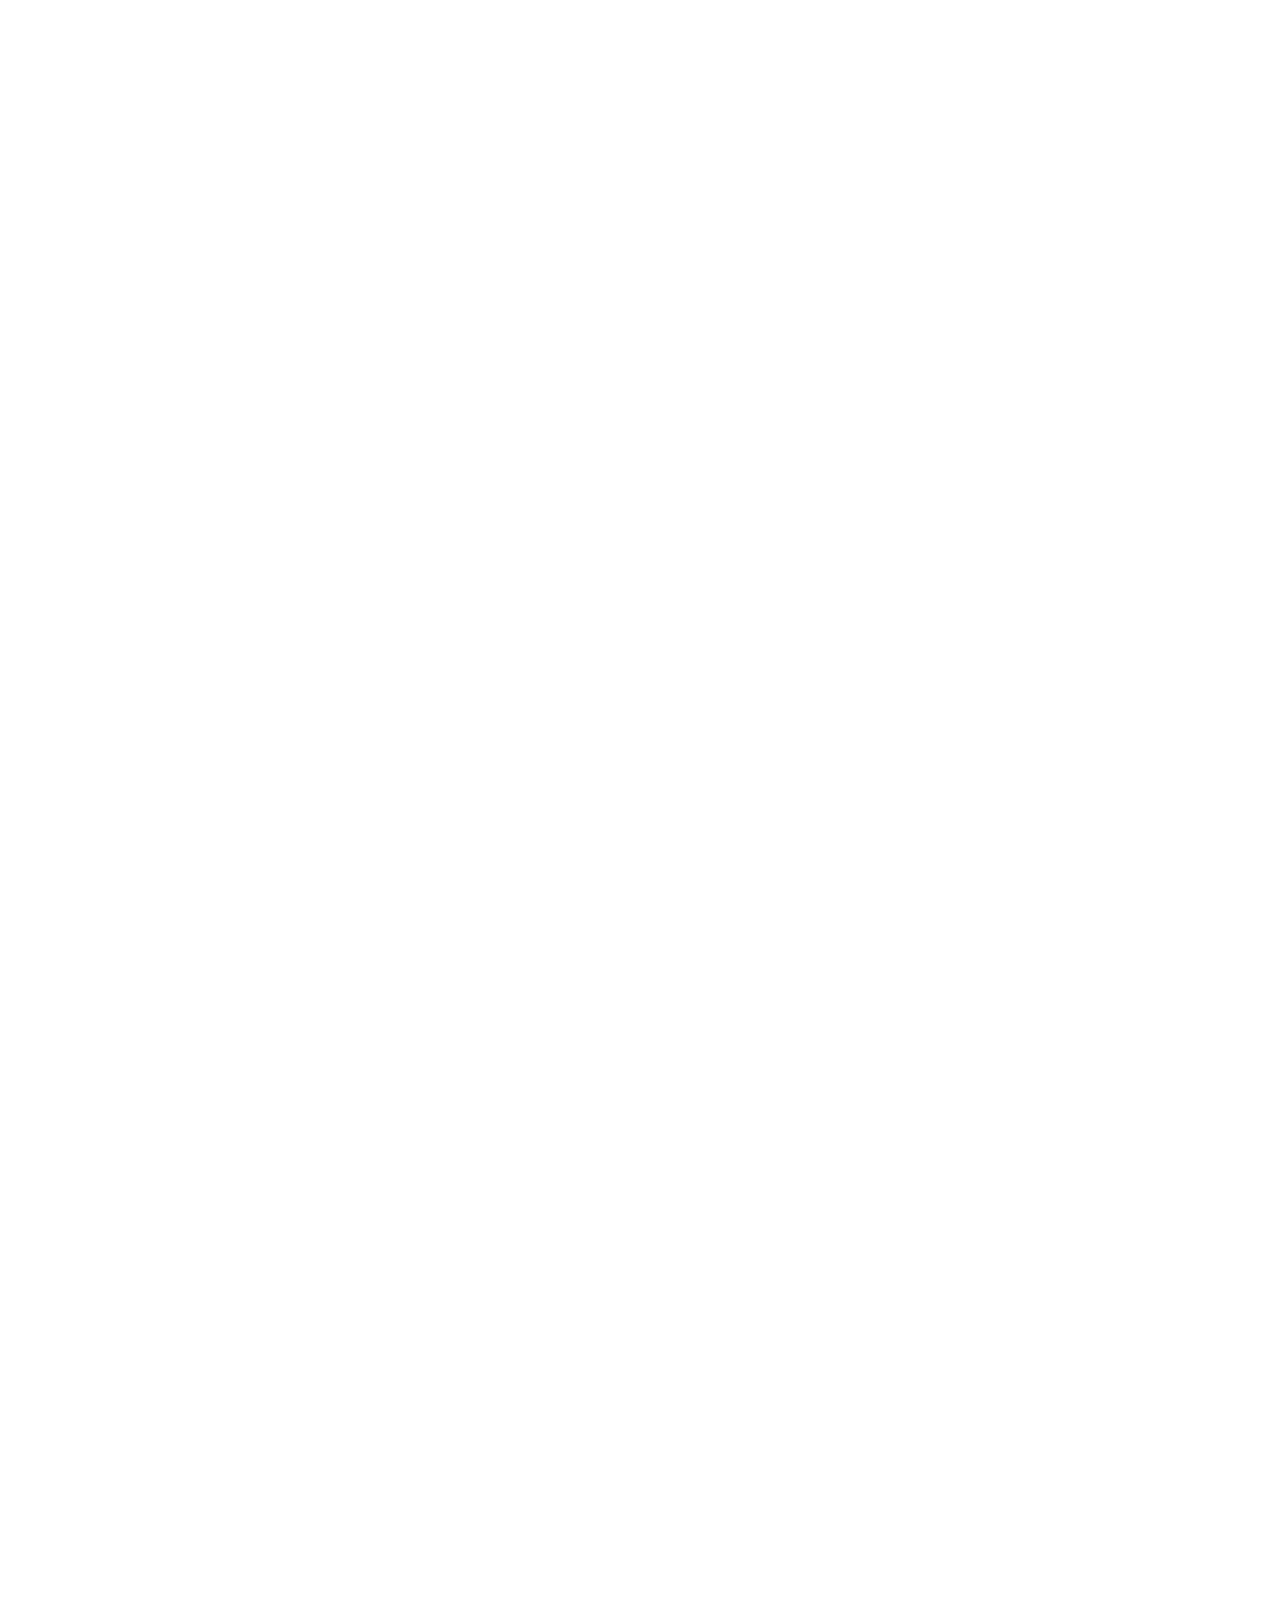
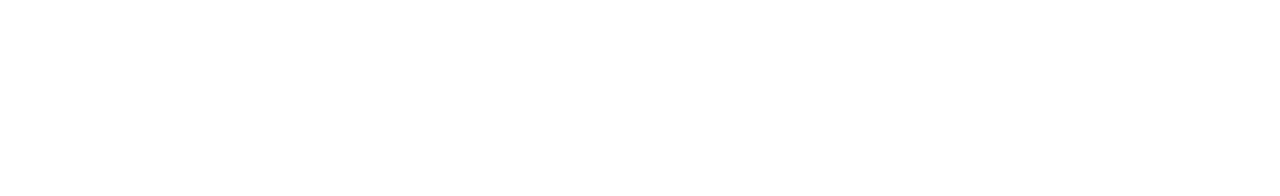
==== commit 4bd665f7: "improve the visual balance mobile and DT" ====
--- a/index.html
+++ b/index.html
@@ -29,27 +29,26 @@
   <link rel="stylesheet" href="static/css/bootstrap.min.css" />
   <link rel="stylesheet" href="static/css/dc.min.css" />
   <link rel="stylesheet" href="static/css/style.css">
+
   <!-- External Scripts -->
   <script src="static/js/d3.min.js"></script>
   <script src="static/js/crossfilter.min.js"></script>
   <script src="static/js/dc.min.js"></script>
   <script src="static/js/queue.min.js"></script>
-  <script>
-    src = "https://code.jquery.com/jquery-3.4.1.min.js"
-    integrity = "sha256-CSXorXvZcTkaix6Yvo6HppcZGetbYMGWSFlBw8HfCJo="
-    crossorigin = "anonymous"
-  </script>
+
   <!-- Internal Scripts -->
   <script src="static/js/historical.js"></script>
   <script src="static/js/votes2019.js"></script>
+
+
+
 </head>
 
 <body>
   <div class="container-fluid alert">
-    <div class="row d-lg-none">
+    <div class="row d-sm-inline d-lg-none">
       <div class="col-sm-12 text-center" style="margin-bottom: 0px">
-        <p class="alert"><span><strong>!Desktop provides a better experience!</strong></span>
-        </p>
+        <p class="alert">!Desktop provides a better chart-view experience!</p>
       </div>
     </div>
   </div>
@@ -86,197 +85,242 @@
 
   <!-- HEADING -->
   <div id="heading" class="jumbotron text-center">
-    <h1>Great Britain's General Election 2019</h1>
+    <h1>A Century of Great Britain's General Election's </h1>
     <h4>The last time Britain went to the polls in December was 90 years ago!</h4>
-    <h5>Before 6am on the morning of the election, the 'Tories' already knew they had the majority
+    <h5>Before 6am on the morning of the 2019 election, the 'Tories' already knew they had the majority
       vote. That's quite a remarkable position to start in.</h5>
-    <p class="secondary-text">What do the results tell us? Examine the charts to draw your own conclusion.</p>
+    <p class="secondary-text">What do the results tell us? Examine the charts to draw your own conclusion...</p>
   </div>
 
   <!-- CHARTS -->
   <!-- 2019 Results -->
-  <section class="latest">
-    <div class="container-fluid latest">
-      <div class="container">
-        <div class="row">
-          <!-- reset charts button -->
-          <div class="col-sm-12 text-center">
-            <button class="button btn btn-warning" type="button" onClick="resetChart()">Reset Charts</button>
+  <section id="latest" class=container-fluid>
+    <div class="row heading">
+      <div class="col-sm-12 text-center">
+        <h3>The 2019 election has changed the political landscape</h3>
+      </div>
+    </div>
+    <div class="container-fluid">
+      <!-- Pie Chart-votes -->
+      <div class="row chart">
+        <div class="col-sm-6 text-center my-auto" id="votes-2019">
+          <h4>How were the votes cast?</h4>
+          <h6>Chart 1</h6>
+        </div>
+        <!-- Pie Chart-seats -->
+        <div class="col-sm-6 text-center my-auto" id="seats-2019">
+          <h4>What was the seat distribution?</h4>
+          <h6>Chart 2</h6>
+        </div>
+      </div>
+      <!-- reset charts button -->
+      <div class="row button">
+        <div class="col-sm-12 text-center">
+          <button class="button btn btn-warning" onClick="resetChart()">Reset Charts</button>
+        </div>
+      </div>
+      <!-- Bubble Chart -->
+      <div class="row chart">
+        <div class="col-sm-8 text-center my-auto" id="seat-votes">
+          <h4>Not all votes are equal</h4>
+          <h6>Chart 3</h6>
+        </div>
+        <!-- How to use the select menu -->
+        <div class="col-sm-4 text-justify my-auto">
+          <!-- selector menu -->
+          <div class="row menu">
+            <div id="range-menu" class="col-12 text-center"></div>
           </div>
-        </div>
-      </div>
-      <div class="row text-center">
-        <div class="col-12">
-          <h3>The 2019 election has changed the political landscape</h3>
-        </div>
-      </div>
-      <div class="row text-center">
-        <div class="col-sm-4" id="votes-2019">
-          <h4><span>How were the votes cast?</span></h4>
-          <h6>Chart 1</h6>
-        </div>
-        <div class="col-sm-4" id="seats-2019">
-          <h4><span>What was the seat distribution?</span></h4>
-          <h6>Chart 2</h6>
-        </div>
-        <div class="col-sm-4 text-justify comment my-auto">
-          <h5 style="text-align: center;" class="tip">Using the Charts</h5>
-          <p>To make observations on the 2019 election results, use the select menu.</p>
+
+          <h5 style="text-align: center;">Using the Charts</h5>
+          <p>To view smaller sets of data in the charts, use the select menu.</p>
           <p>Select the range you are interested in and the charts will adjust to exclude the other data.</p>
-          <p>For example, if you are interested in comparing the votes of the parties that didn't win any seats select
-            "<1".</p> <!-- selector menu -->
-              <div id="range-menu"></div>
-        </div>
-      </div>
-      <div class="row text-center">
-        <div class="col-sm-12 mt-2" id="seat-votes">
-          <h4><span>Not all votes are equal</span></h4>
-          <h6>Chart 3</h6>
-        </div>
-      </div>
-      <div class="container">
-        <div class="row">
-          <div class="col-sm-12 text-center">
-            <!-- reset charts button -->
-            <button class="button btn btn-warning" type="button" onClick="resetChart()">Reset Charts</button>
-          </div>
-        </div>
-      </div>
+          <p>For example, in the 2019 Charts, select the appropriate range, or in the Historical Charts you can
+            isolate
+            an individual party if you wish to make a comparison of the amount of seats to votes.</p>
+
+        </div>
+      </div>
+    </div>
   </section>
 
   <!-- Historical Charts -->
-  <!-- Votes -->
-  <section id="historical">
-    <div class="container-fluid historical">
-      <div class="row text-center">
-        <div class="col-12">
-          <h3>Looking back over the last century of election results...</h3>
-        </div>
-      </div>
-      <div class="row text-center">
-        <div class="col-12" id="votes">
-          <h4><span>Votes Comparison</span></h4>
+  <section id="historical" class="container-fluid">
+
+    <!-- Heading -->
+    <div class="row heading">
+      <div class="col-12 text-center">
+        <h3>Looking back over the last century of election results...</h3>
+      </div>
+    </div>
+    <div class="container-fluid">
+      <!-- selector menu -->
+      <div class="row menu">
+        <div class="col-12 text-center" id="select-menu"></div>
+      </div>
+      <div class="row chart">
+
+        <!-- Stacked Chart - votes comparison -->
+        <div class="col-lg-6 col-sm-12 text-center" id="votes">
+          <h4>Votes Comparison</h4>
           <h6>Chart 4</h6>
         </div>
-        <!-- selector menu -->
-        <div class="row">
-          <div class="col-12">
-            <div id="select-menu"></div>
-          </div>
-        </div>
-        <!-- Seats -->
-        <div class="container-fluid historical text-center">
-          <div class="row">
-            <div class="col-12" id="composite">
-              <h4><span>Seats Comparison</span></h4>
-              <h6>Chart 5</h6>
-            </div>
-          </div>
-        </div>
+
+        <!-- Composite Chart - seats comparison -->
+        <div class="col-lg-6 col-sm-12 text-center" id="composite">
+          <h4>Seats Comparison</h4>
+          <h6>Chart 5</h6>
+        </div>
+      </div>
+
+      <!-- reset charts button -->
+      <div class="row button">
+        <div class="col-12 text-center">
+          <button class="btn btn-warning" type="button" onClick="resetChart()">Reset Charts</button>
+        </div>
+      </div>
+    </div>
   </section>
 
   <!-- SUMMARY -->
-  <section id="summary">
-    <div class="container-fluid summary">
+  <section id="summary" class="container-fluid">
+    <!-- Button - back-to-top -->
+    <div class="row button">
+      <div class="col-sm-12 text-center">
+        <button class=" button btn btn-info">Back To Top<a href="#nav"></a></button>
+      </div>
+    </div>
+    <div class="container">
       <div class="row">
         <div class="col-sm-12 text-justify">
-          <h6 style="text-align: center;">In summary...</h6 s>
+          <h4 style="text-align: center;">In Summary...</h4>
           <p>
             The UK's "first past the post" voting system, means that the candidates with the most votes in their
             constiutency wins the seat in the
             House Of Commons.
           </p>
           <p>
-            In Charts 1-3 for the 2019 election results, we can see there are a number of parties with a lower ratio of
-            votes to seats and vice versa but most notable are the Scottish National Party having less than half of the
-            number of votes than the Liberal Democrats but 4 times the amount of seats and the Democraot Unionist Party
-            have just one quater of the amount of Lib Dem votes yet they hold only a few less seats. The Brexit Party,
-            having gained an overall 644k votes without a seat comapred to The Alliance Party's 134k votes and 1 seat.
-            Again, with only 115k votes the SDLP gained 2 seats while Green gained only 1 with 865K votes. This could
-            imply a that those parties with the lower seat to vote ratio may have a larger footprint of supporters.
-          </p>
-          <p>
-            The next election may prove to make unusual history if we see these new parties gain traction with their
+            In Charts 1-3 for the 2019 election results, we can see there are a number of parties with a lower
+            ratio
+            of
+            votes to seats and vice versa but most notable are the Scottish National Party having less than half
+            of
+            the
+            number of votes than the Liberal Democrats but 4 times the amount of seats and the Democraot Unionist
+            Party
+            have just one quater of the amount of Lib Dem votes yet they hold only a few less seats. The Brexit
+            Party,
+            having gained an overall 644k votes without a seat comapred to The Alliance Party's 134k votes and 1
+            seat.
+            Again, with only 115k votes the SDLP gained 2 seats while Green gained only 1 with 865K votes. This
+            could
+            imply a that those parties with the lower seat to vote ratio may have a larger footprint of
+            supporters.
+          </p>
+          <p>
+            The next election may prove to make unusual history if we see these new parties gain traction with
+            their
             campaigning. The pollsters have suggested that the "conservative strength was pointed to
             'leave-supporters'". Election survey data suggested similar turnout by age-group.
           </p>
           <p>
-            Historically we can see in Charts4-5 that not much changed over the past century with the power alternating
-            back and forth between Conservative and Labour governments, with difference goimg from one extreme to the
+            Historically we can see in Charts4-5 that not much changed over the past century with the power
+            alternating
+            back and forth between Conservative and Labour governments, with difference goimg from one extreme to
+            the
             other in respect of one party's seat gain over the other.
           </p>
           <p>
-            During the period of 2001-2015 there was a much lower turn-out of voters and the elections were between 4
-            and 5 years apart. We can only speculate on the reason why.
-          </p>
-        </div>
-      </div>
-    </div>
+            During the period of 2001-2015 there was a much lower turn-out of voters and the elections were
+            between 4 and 5 years apart. We can only speculate on the reason why.
+          </p>
+        </div>
+      </div>
+    </div>
+
   </section>
 
   <!-- ABOUT -->
-  <section id="about" class=" container-fluid about bg-color-about">
-    <!-- profile -->
+  <section id="about" class="container-fluid">
+
+    <!-- Heading -->
+    <div class="row heading">
+      <div class="col-sm-12 text center">
+        <h4 style="text-align: center;">Author's Purpose</h4>
+      </div>
+    </div>
+
+    <!-- Profile Image -->
+    <div class="container">
+      <div class="row image">
+        <div class="col-sm-12 col-md-6 my-auto">
+          <img class="rounded-lg img-fluid d-block" src="assets/img/profile.jpeg" alt="About Profile Image" />
+        </div>
+        <!-- Project Purpose Text -->
+        <div class="col-sm-12 col-md-6 my-auto about">
+          <p>Leading up to the 2019 Elections, I discovered I was ignorant on the topic of British
+            politics. Having
+            lived as resident abroad for many years, I was likely to waste my first ever vote if I didn’t remedy the
+            situation quickly.</p>
+          <p>This data visualisation dashboard/blog project on the UK General Elections, has served to provide me with
+            a better understanding of our polotical history and contributed to some answers and insights that the raw
+            data alone could not.</p>
+          <p>I am neither journalist, data scientist or writer; just a software development student at Code Institute
+            who, at the time that my questions arose about which way to cast my vote, had just learned the basics of
+            the wonderful ‘d3.js’, ‘dc.js’ and ‘crossfilter.js’ libraries and wanted to experiment with them some more
+            and
+            found this to be a great opportunity to explore both subjects.</p>
+          <p>At the very least, whether by chance or for reason, I hope that my visitors enjoy the presentation of
+            data and I am optimistic that everyone may glean some insights, as I have done, from being able to discern
+            the
+            patterns and changes in the charts.</p>
+        </div>
+      </div>
+    </div>
+  </section>
+
+  <!-- Additional comment on desktop display -->
+  <section id="comment" class="d-none d-lg-block">
     <div class="container">
       <div class="row">
-        <div class="col-sm-12 col-md-6 text-center my-auto">
-          <img class="rounded-lg img-fluid d-block" src="assets/img/profile.jpeg" alt="About Profile Image" />
-        </div>
-        <div class="col-sm-12 col-md-6 about-bio text-justify my-auto">
-          <p>Leading up to the 2019 Elections, I found myself worrying about my ignorance on the topic of British
-            politics. Having lived as resident abroad for many years, I was likely to waste my first ever vote if I
-            didn’t
-            do something about it.</p>
-          <p>This data visualisation dashboard/blog on the UK General Elections has served to provide me with a better
-            understanding of the history and provided me with some answers and insights that the raw data alone could
-            not.
-          </p>
-          <p>I am neither journalist, data scientist or writer; I am a software development student at Code Institute
-            and
-            so at the same time as all my concerns about which to cast my vote, I had just learned the basics of the
-            wonderful ‘d3.js’, ‘dc.js’ and ‘crossfilter.js’ libraries and wanted to experiment with them some more,
-            after
-            seeing the endless possibilities they provided.</p>
-          <p>At the very least, whether by chance or reason, I hope that my visitors enjoy the presentation of data
-            but
-            I’ll be optimistic that everyone may gain some insights as I have done from being able to discern patterns
-            and
-            changes in charts.</p>
-        </div>
-      </div>
-  </section>
-  <section id="comment">
-    <div class="row d-sm-none">
-      <div class="col-lg-12 text-justify comment">
-        <h5 class="text-center">Final comment from the Author</h5>
-        <p>
-          There are many new politial parties on the block and some could be accused of making a mockery of the space
-          governing the country. One cannot help but wonder how Monster Raving Looney Party secured 200% more votes than
-          the Animal Welfare Party. In spite of the fact that the oldest standing parties are still winning the power
-          struggle, I think
-          it begs the question - What is politics coming to?
-        </p>
-        <p>
-          England has the oldest parliament in the world, having met for the first time in the Palace of Westminster,
-          or the Houses of Parliament as it's called today, in 1265.
-        </p>
-        <p>
-          Two parties were formed as a result of the constitutional crisis
-          between 1678 and 1681, known as the Exclusion Crisis, namely 'Whigs' and 'Tories' and an interesting fact to
-          note is that the descendants of these parties formed the coalition government between 2010 and 2015. I
-          wonder what they would have had to say?
-        </p>
-      </div>
-    </div>
-  </section>
-
-  <footer>
-    <div class="container-fluid resources">
-      <div class="row text-center">
-        <button type="submit">Back to top</button>
-      </div>
+        <div class="col-sm-12 text-justify">
+          <h4 style="text-align: center;">Final comment...</h4>
+          <p>
+            There are many new politial parties on the block and some could be accused of making a mockery of the
+            space
+            governing the country. One cannot help but wonder how Monster Raving Looney Party secured 200% more votes
+            than
+            the Animal Welfare Party. In spite of the fact that the oldest standing parties are still winning the
+            power
+            struggle, I think it begs the question - "What is politics coming to?"
+          </p>
+          <p>
+            England has the oldest parliament in the world, having met for the first time in the Palace of
+            Westminster,
+            or the Houses of Parliament as it's called today, in 1265.
+          </p>
+          <p>
+            Two parties were formed as a result of the constitutional crisis
+            between 1678 and 1681, known as the Exclusion Crisis, namely 'Whigs' and 'Tories' and an interesting fact
+            to
+            note is that the descendants of these parties formed the coalition government between 2010 and 2015. I
+            wonder what they would have had to say?
+          </p>
+        </div>
+      </div>
+  </section>
+
+  <footer id="resources">
+    <div class="container-fluid">
+      <!-- Back To Top Button -->
+      <div class="row button">
+        <div class="col-sm-12 text-center">
+          <button class="btn btn-info">Back To Top<a href="#nav"></a></button>
+        </div>
+      </div>
+
       <div class="container">
-        <div class="row">
+        <div class="row links">
           <div class="col-sm-6">
             <h6>Data Sources</h6>
             <ul>
@@ -314,6 +358,17 @@
       </div>
     </div>
   </footer>
+
+  <script src="https://code.jquery.com/jquery-3.3.1.slim.min.js"
+    integrity="sha384-q8i/X+965DzO0rT7abK41JStQIAqVgRVzpbzo5smXKp4YfRvH+8abtTE1Pi6jizo" crossorigin="anonymous">
+  </script>
+  <script src="https://cdnjs.cloudflare.com/ajax/libs/popper.js/1.14.7/umd/popper.min.js"
+    integrity="sha384-UO2eT0CpHqdSJQ6hJty5KVphtPhzWj9WO1clHTMGa3JDZwrnQq4sF86dIHNDz0W1" crossorigin="anonymous">
+  </script>
+  <script src="https://stackpath.bootstrapcdn.com/bootstrap/4.3.1/js/bootstrap.min.js"
+    integrity="sha384-JjSmVgyd0p3pXB1rRibZUAYoIIy6OrQ6VrjIEaFf/nJGzIxFDsf4x0xIM+B07jRM" crossorigin="anonymous">
+  </script>
+  <script src="static/js/scripts.js"></script>
 </body>
 
 </html>--- a/static/css/style.css
+++ b/static/css/style.css
@@ -1,3 +1,5 @@
+@import url('https://fonts.googleapis.com/css?family=Quicksand:300,400,700&display=swap');
+
 /*
 WHITE SPACES AND PAGE STYLING
 */
@@ -9,28 +11,31 @@
     margin: 0px;
     padding: 0px;
     overflow-x: hidden;
+    font-family: 'Quicksand', sans-serif;
 }
 
-.container-fluid {
-    padding: 0.75rem;
-}
 
-.row {
-    padding: 0.5rem;
+div {
+    padding: 0.2rem;
+
 }
 
 .secondary-text {
     font-size: 1.2em
 }
 
+
+/* 
+BUTTONS 
+*/
+
+/* Refresh Back to top */
 .btn .button {
     border-radius: 5px;
     border: solid 1px;
     box-shadow: 5px;
     padding: 0.25rem;
-    color: #777;
 }
-
 
 /* 
 SMALL/MOBILE DEVICE ALERT
@@ -43,47 +48,57 @@
     padding: 0
 }
 
-
 /* 
 SECTIONS
  */
 
 .jumbotron {
     margin: 0;
-}
-
-h5 .tip {
-    text-align: center;
-}
-
-section .historical {
-    background-color: lightgray;
 
 }
 
-section .latest {
+#latest,
+#about {
     background-color: silver;
+    color: #777;
 }
 
+.about p {
+    padding-top: 0.5em;
+    text-align: justify;
+}
+
+#historical {
+    background-color: lightgray;
+}
+
+#summary,
+#comment {
+    background-color: darkgrey;
+    color: rgba(255, 255, 255, 0.75);
+}
+
+÷
 /* 
 CHARTS
  */
 
-.dc-chart .axis .grid-line,
-.dc-chart .axis .grid-line line,
-.dc-chart .grid-line,
-.dc-chart .grid-line line {
-    stroke: black;
-    opacity: 0.5;
-    shape-rendering: crispEdges;
-}
-
 /* Chart 3 */
 
-#seat-votes text {
+/* #seat-votes text {
     font-size: 0.5em;
     font-weight: 300;
 
+} */
+
+#seat-votes .x-axis-label.x-label {
+    font-size: 0.1em;
+    font-weight: 100;
+}
+
+#seat-votes .y-axis-label.y-label {
+    /* font-size: 0.1em; */
+    font-weight: 100;
 }
 
 /* Chart 4 */
@@ -96,21 +111,32 @@
 }
 
 #votes .x-axis-label.x-label {
-    font-size: 0.1em;
+    /* font-size: 0.1em; */
     font-weight: 100;
 }
 
 /* Chart 5 */
 
 #composite .y-axis-label.y-label {
-
-    font-size: 1em;
+    /* font-size: 1em; */
     font-weight: 100;
     transform: translate(50px, 149px) rotate(0);
 }
 
 #composite .x-axis-label.x-label {
-
     font-size: 0.5em;
     font-weight: 100;
+}
+
+.dc-chart .axis .grid-line,
+.dc-chart .axis .grid-line line,
+.dc-chart .grid-line,
+.dc-chart .grid-line line {
+    stroke: black;
+    opacity: 0.5;
+    shape-rendering: crispEdges;
+}
+
+footer {
+    background-color: dimgray;
 }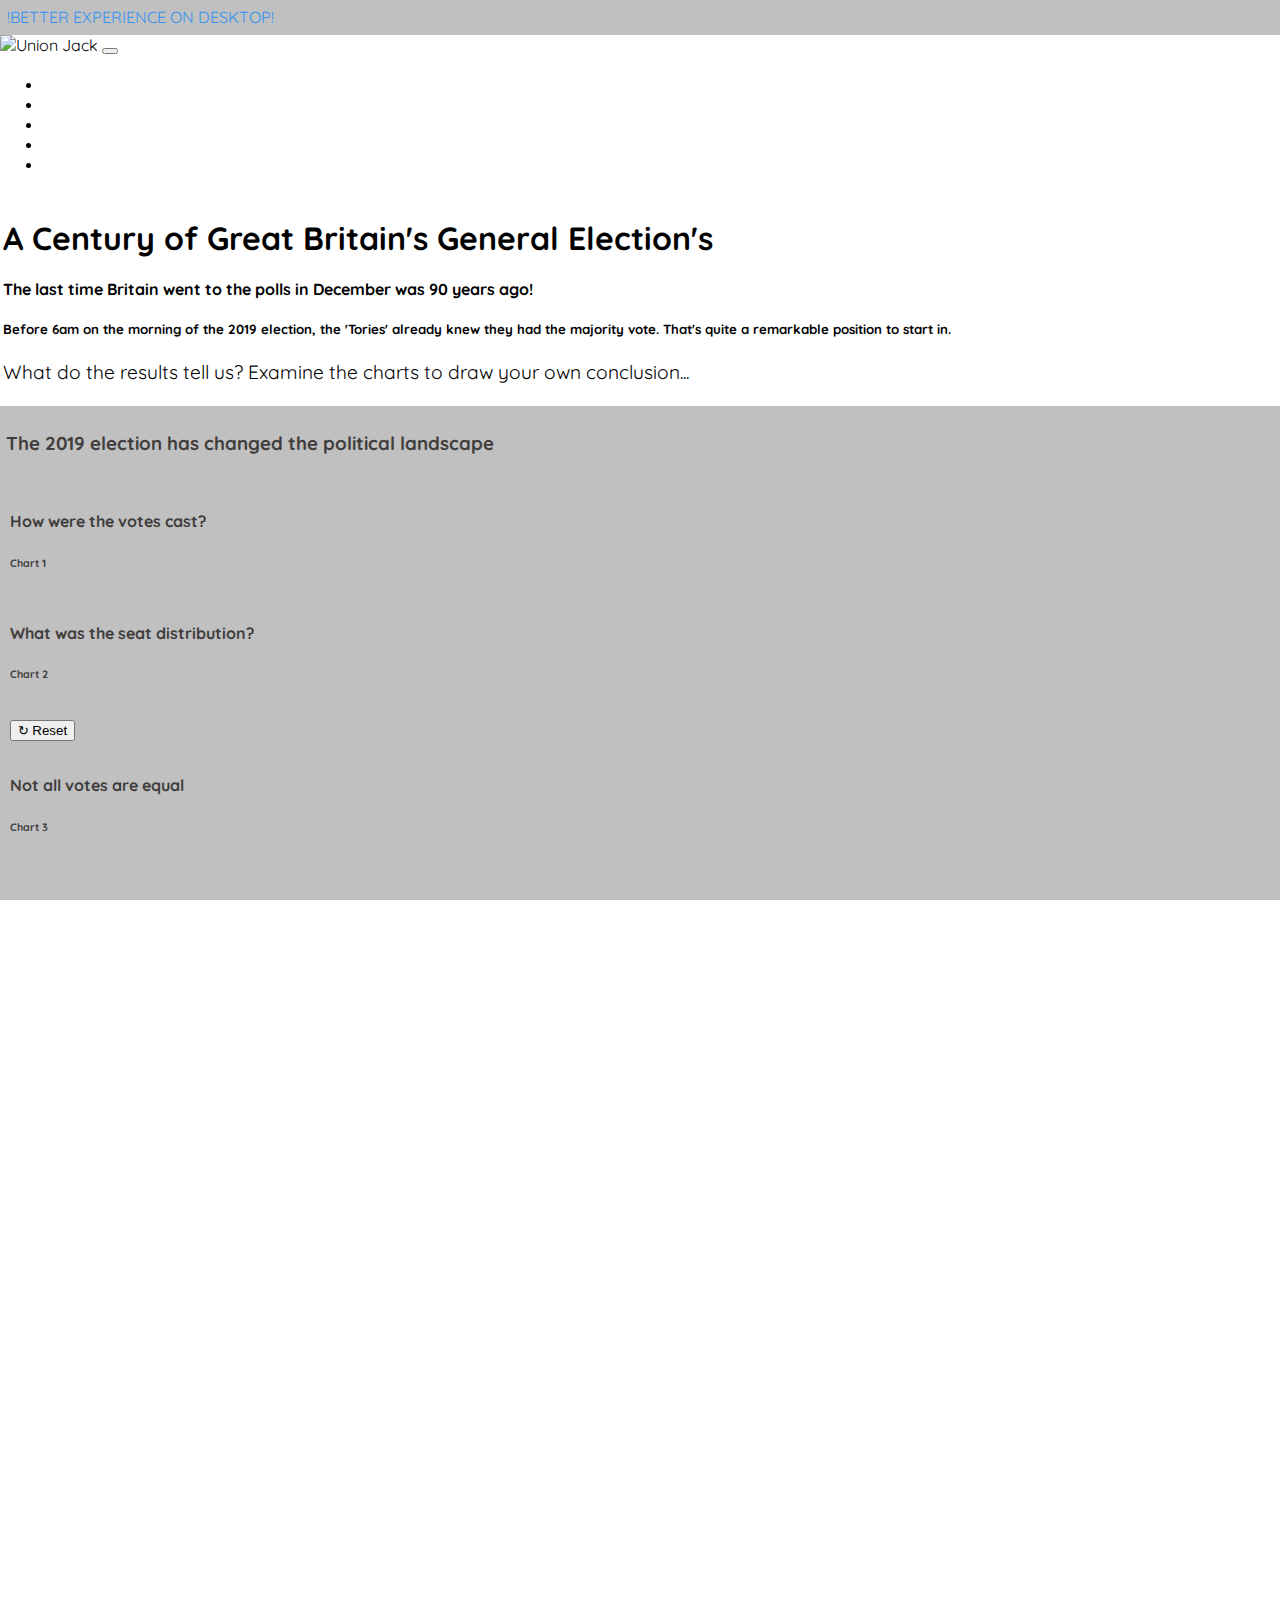
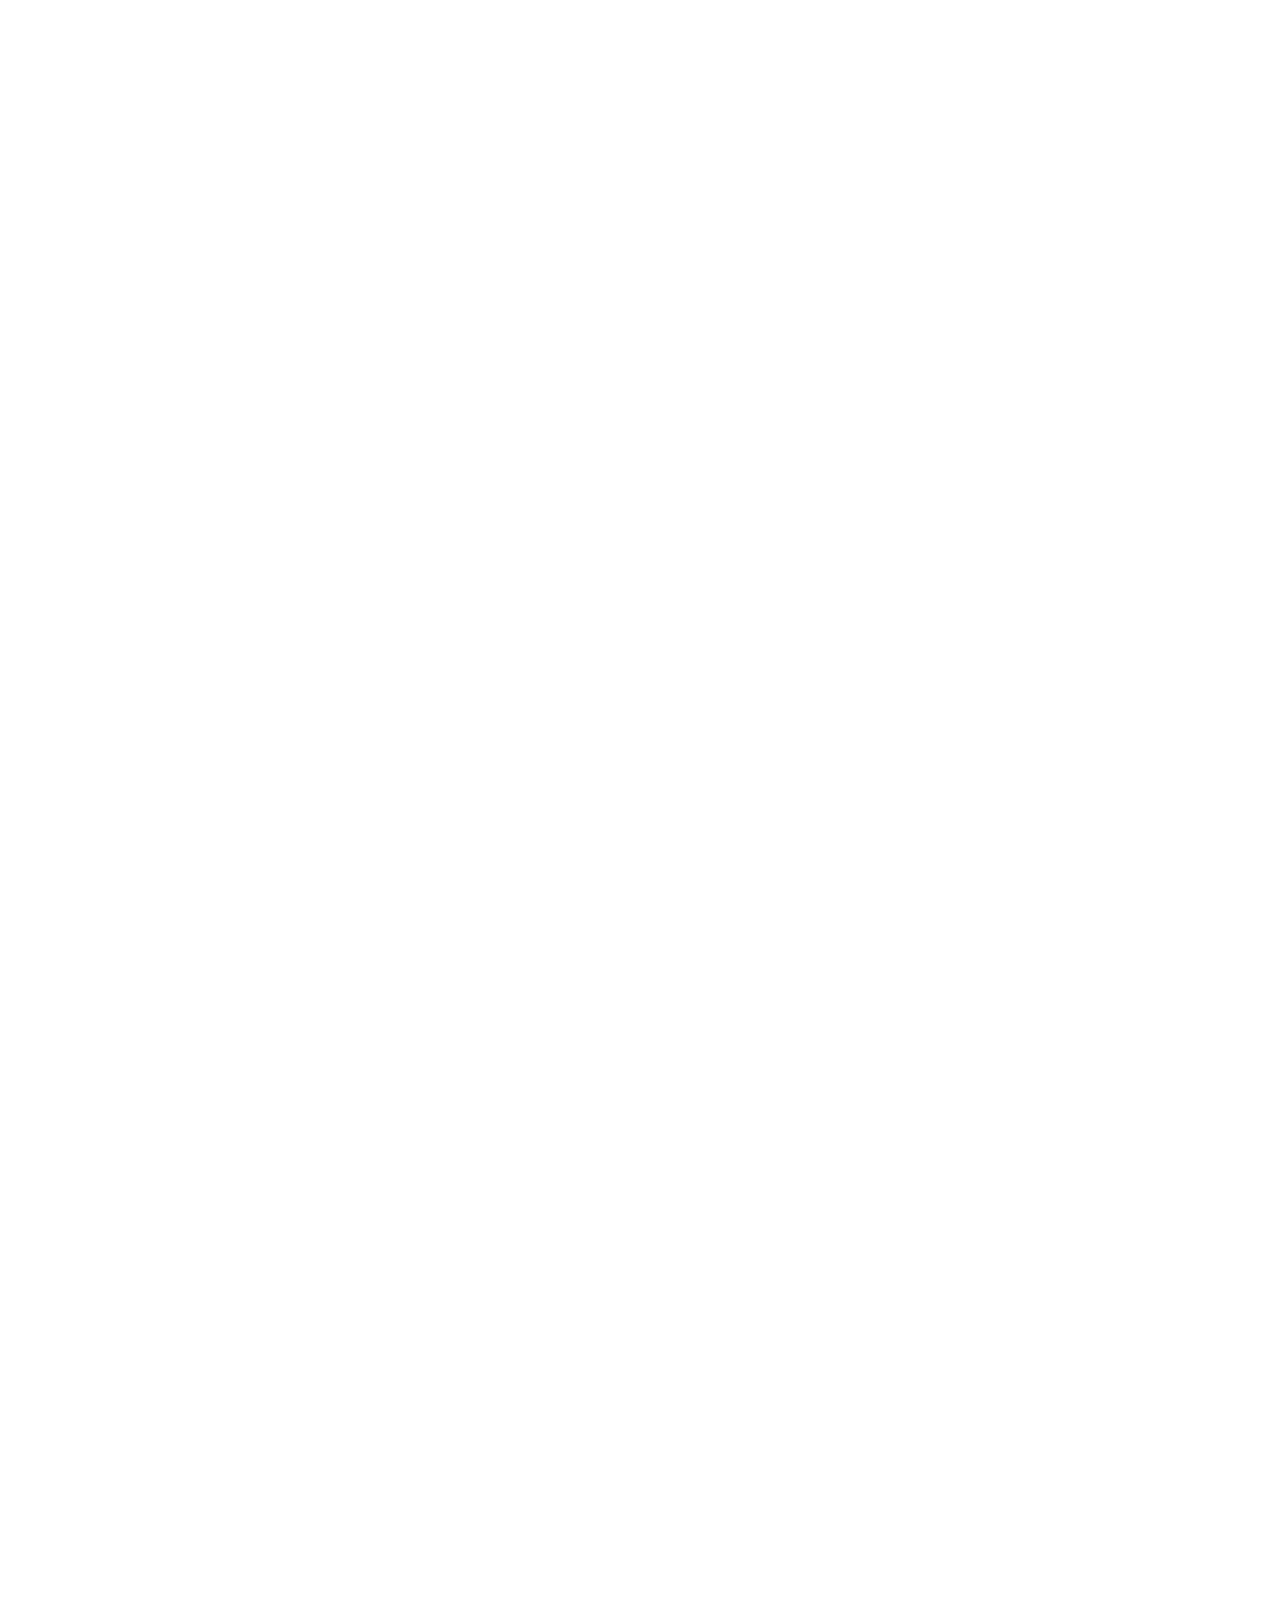
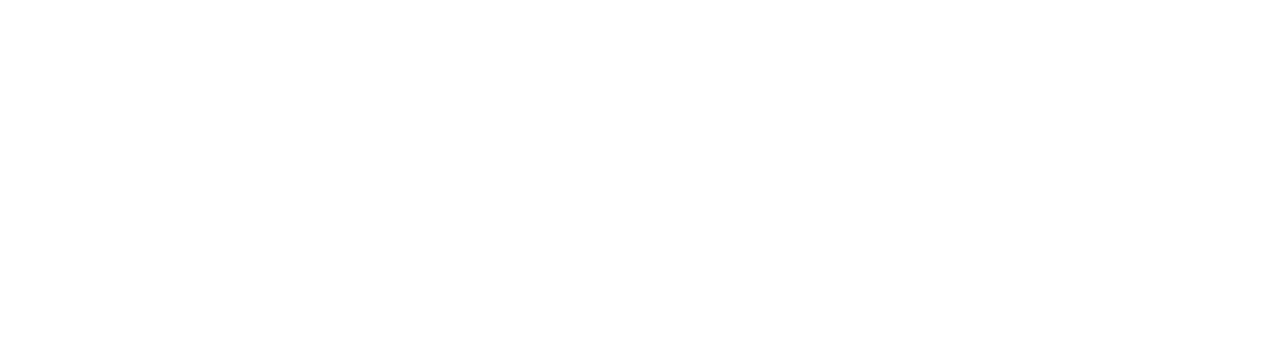
==== commit 24ae6bc2: "copyright" ====
--- a/index.html
+++ b/index.html
@@ -27,6 +27,11 @@
 
   <!-- Styling -->
   <link rel="stylesheet" href="static/css/bootstrap.min.css" />
+  <link rel="stylesheet" href="https://cdnjs.cloudflare.com/ajax/libs/hover.css/2.3.1/css/hover-min.css"
+    type="text/css" />
+  <link rel="stylesheet" href="https://stackpath.bootstrapcdn.com/font-awesome/4.7.0/css/font-awesome.min.css"
+    type="text/css" />
+
   <link rel="stylesheet" href="static/css/dc.min.css" />
   <link rel="stylesheet" href="static/css/style.css">
 
@@ -45,18 +50,19 @@
 </head>
 
 <body>
-  <div class="container-fluid alert">
-    <div class="row d-sm-inline d-lg-none">
-      <div class="col-sm-12 text-center" style="margin-bottom: 0px">
-        <p class="alert">!Desktop provides a better chart-view experience!</p>
+  <!-- MOBILE ALERT -->
+  <div class="container-fluid" id="alert">
+    <div class="row">
+      <div class="col-sm-12 d-sm d-lg-none text-center">
+        <p>!BETTER EXPERIENCE ON DESKTOP!</p>
       </div>
     </div>
   </div>
+  <!-- END OF ALERT -->
+
   <!-- NAV -->
   <nav id="nav" class="navbar navbar-expand-sm bg-dark navbar-dark">
-    <a class="navbar-brand" href="#">
-      <img src="assets/img/union-jack.jpg" alt="Union Jack" style="width:40px;">
-    </a>
+    <img src="assets/img/union-jack.jpg" alt="Union Jack" style="width:40px;">
     <!-- Navbar Toggler -->
     <button class="navbar-toggler" type="button" data-toggle="collapse" data-target="#collapsibleNavbar">
       <span class="navbar-toggler-icon"></span>
@@ -82,6 +88,7 @@
       </ul>
     </div>
   </nav>
+  <!-- END OF NAV -->
 
   <!-- HEADING -->
   <div id="heading" class="jumbotron text-center">
@@ -91,18 +98,19 @@
       vote. That's quite a remarkable position to start in.</h5>
     <p class="secondary-text">What do the results tell us? Examine the charts to draw your own conclusion...</p>
   </div>
+  <!-- END OF HEADING -->
 
   <!-- CHARTS -->
   <!-- 2019 Results -->
   <section id="latest" class=container-fluid>
-    <div class="row heading">
+    <div class="row">
       <div class="col-sm-12 text-center">
         <h3>The 2019 election has changed the political landscape</h3>
       </div>
     </div>
     <div class="container-fluid">
       <!-- Pie Chart-votes -->
-      <div class="row chart">
+      <div class="row">
         <div class="col-sm-6 text-center my-auto" id="votes-2019">
           <h4>How were the votes cast?</h4>
           <h6>Chart 1</h6>
@@ -114,13 +122,13 @@
         </div>
       </div>
       <!-- reset charts button -->
-      <div class="row button">
+      <div class="row">
         <div class="col-sm-12 text-center">
-          <button class="button btn btn-warning" onClick="resetChart()">Reset Charts</button>
+          <button class="button btn btn-warning" onClick="resetChart()"> &#8635; Reset</button>
         </div>
       </div>
       <!-- Bubble Chart -->
-      <div class="row chart">
+      <div class="row">
         <div class="col-sm-8 text-center my-auto" id="seat-votes">
           <h4>Not all votes are equal</h4>
           <h6>Chart 3</h6>
@@ -128,39 +136,37 @@
         <!-- How to use the select menu -->
         <div class="col-sm-4 text-justify my-auto">
           <!-- selector menu -->
-          <div class="row menu">
+          <div class="row">
             <div id="range-menu" class="col-12 text-center"></div>
           </div>
 
           <h5 style="text-align: center;">Using the Charts</h5>
           <p>To view smaller sets of data in the charts, use the select menu.</p>
           <p>Select the range you are interested in and the charts will adjust to exclude the other data.</p>
-          <p>For example, in the 2019 Charts, select the appropriate range, or in the Historical Charts you can
-            isolate
-            an individual party if you wish to make a comparison of the amount of seats to votes.</p>
-
         </div>
       </div>
     </div>
   </section>
 
-  <!-- Historical Charts -->
+  <!-- Historical Results -->
   <section id="historical" class="container-fluid">
 
     <!-- Heading -->
-    <div class="row heading">
+    <div class="row">
       <div class="col-12 text-center">
         <h3>Looking back over the last century of election results...</h3>
       </div>
     </div>
     <div class="container-fluid">
+
       <!-- selector menu -->
-      <div class="row menu">
+      <div class="row">
         <div class="col-12 text-center" id="select-menu"></div>
       </div>
-      <div class="row chart">
-
-        <!-- Stacked Chart - votes comparison -->
+
+
+      <!-- Stacked Chart - votes comparison -->
+      <div class="row">
         <div class="col-lg-6 col-sm-12 text-center" id="votes">
           <h4>Votes Comparison</h4>
           <h6>Chart 4</h6>
@@ -174,22 +180,24 @@
       </div>
 
       <!-- reset charts button -->
-      <div class="row button">
+      <div class="row">
         <div class="col-12 text-center">
-          <button class="btn btn-warning" type="button" onClick="resetChart()">Reset Charts</button>
+          <button class="btn btn-warning" type="button" onClick="resetChart()"> &#8635; Reset</button>
         </div>
       </div>
     </div>
   </section>
+  <!-- END OF CHARTS -->
 
   <!-- SUMMARY -->
   <section id="summary" class="container-fluid">
-    <!-- Button - back-to-top -->
-    <div class="row button">
+    <!-- Back To Top Button -->
+    <div class="row">
       <div class="col-sm-12 text-center">
-        <button class=" button btn btn-info">Back To Top<a href="#nav"></a></button>
-      </div>
-    </div>
+        <a href="#nav" class="btn btn-info" role="button">&#8593;Top</a>
+      </div>
+    </div>
+
     <div class="container">
       <div class="row">
         <div class="col-sm-12 text-justify">
@@ -237,36 +245,33 @@
         </div>
       </div>
     </div>
-
   </section>
+  <!-- END OF SUMAMRY -->
 
   <!-- ABOUT -->
   <section id="about" class="container-fluid">
 
     <!-- Heading -->
-    <div class="row heading">
+    <div class="row">
       <div class="col-sm-12 text center">
-        <h4 style="text-align: center;">Author's Purpose</h4>
+        <h4 style="text-align: center;">Project Purpose</h4>
       </div>
     </div>
 
     <!-- Profile Image -->
     <div class="container">
-      <div class="row image">
+      <div class="row">
         <div class="col-sm-12 col-md-6 my-auto">
           <img class="rounded-lg img-fluid d-block" src="assets/img/profile.jpeg" alt="About Profile Image" />
         </div>
         <!-- Project Purpose Text -->
         <div class="col-sm-12 col-md-6 my-auto about">
-          <p>Leading up to the 2019 Elections, I discovered I was ignorant on the topic of British
-            politics. Having
-            lived as resident abroad for many years, I was likely to waste my first ever vote if I didn’t remedy the
-            situation quickly.</p>
           <p>This data visualisation dashboard/blog project on the UK General Elections, has served to provide me with
             a better understanding of our polotical history and contributed to some answers and insights that the raw
             data alone could not.</p>
-          <p>I am neither journalist, data scientist or writer; just a software development student at Code Institute
-            who, at the time that my questions arose about which way to cast my vote, had just learned the basics of
+          <p>I am neither journalist, data scientist, writer; just a software development student at Code Institute
+            who, at the time that my questions arose about which way to cast my vote in the 2019 elections, had just
+            learned the basics of
             the wonderful ‘d3.js’, ‘dc.js’ and ‘crossfilter.js’ libraries and wanted to experiment with them some more
             and
             found this to be a great opportunity to explore both subjects.</p>
@@ -278,6 +283,7 @@
       </div>
     </div>
   </section>
+  <!-- END OF ABOUT -->
 
   <!-- Additional comment on desktop display -->
   <section id="comment" class="d-none d-lg-block">
@@ -308,57 +314,100 @@
           </p>
         </div>
       </div>
+    </div>
   </section>
-
+  <!-- END OF COMMENT -->
+
+  <!-- FOOTER -->
   <footer id="resources">
     <div class="container-fluid">
       <!-- Back To Top Button -->
-      <div class="row button">
+      <div class="row">
         <div class="col-sm-12 text-center">
-          <button class="btn btn-info">Back To Top<a href="#nav"></a></button>
+          <a href="#nav" class="btn btn-info" role="button">&#8593;Top</a>
         </div>
       </div>
 
       <div class="container">
-        <div class="row links">
-          <div class="col-sm-6">
-            <h6>Data Sources</h6>
+        <div class="row">
+          <div class="col-sm-12 col-md-6 left">
+            <h6>DATA SOURCES</h6>
             <ul>
-              <li>
-                <a href="https://www.bbc.co.uk/news/election/2019/results">2019 Raw Data - BBC</a></li>
-              <li>
-                <a href="http://researchbriefings.files.parliament.uk/documents/CBP-7529/CBP-7529.Download.xlsx">Historical
-                  Data</a>
-              </li>
-              <li>
-                <a href="https://researchbriefings.parliament.uk/ResearchBriefing/Summary/CBP-7529#fullreport">Full
-                  Report</a>
-              </li>
+              <li class="list-unstyled">
+                <a target="_blank" rel=noopener href="https://www.bbc.co.uk/news/election/2019/results"
+                  data-toggle="tooltip" title="Open BBC Elections results page">
+                  <i class="fa fa-book"><span class="sr-only">read 2019 results on BBC
+                      website</span></i> 2019 Election Results </a></li>
+
+              <li class="list-unstyled">
+                <a target="_blank" rel=noopener
+                  href="http://researchbriefings.files.parliament.uk/documents/CBP-7529/CBP-7529.Download.xlsx"
+                  data-toggle="tooltip" title="Download Data File">
+                  <i class="fa fa-download"><span class="sr-only">download the file</span></i> Historical
+                  Data </a></li>
+
+              <li class="list-unstyled">
+                <a target="_blank" rel=noopener
+                  href="https://researchbriefings.parliament.uk/ResearchBriefing/Summary/CBP-7529#fullreport"
+                  data-toggle="tooltip" title="Download Data File">
+                  <i class="fa fa-download"><span class="sr-only">download full report</span></i> Full
+                  Report </a></li>
             </ul>
           </div>
-          <div class="col-sm-6">
-            <h6>Additional Resources</h6>
-            <ul>
-              <li><a
-                  href="https://commonslibrary.parliament.uk/parliament-and-elections/general-election-2019-the-results-so-far/">General
-                  Election 2019: The Results</a>
-              </li>
-              <li><a href="https://www.britannica.com/topic/election-political-science">Election - Political Science</a>
-              </li>
-              <li><a href="https://about-britain.com/institutions/political-parties.htm">A guide to the party political
-                  system in Britain</a></li>
-              <li><a href="https://researchbriefings.parliament.uk/ResearchBriefing/Summary/CBP-7529">UK Election
-                  statistics 1818-2019</a></li>
-              <li><a href="https://www.freewebs.com/leeyk/Political%20Science%20II/Chapter%201.pdf">What is
-                  politics?</a>
-              </li>
+
+          <div class="col-sm-12 col-md-6 right">
+            <h6>ADDITIONAL RESOURCES</h6>
+            <ul class="footer-links">
+              <li class="list-unstyled">
+                <a target="_blank" rel=noopener
+                  href="https://commonslibrary.parliament.uk/parliament-and-elections/general-election-2019-the-results-so-far/"
+                  data-toggle="tooltip" title="Open article">
+                  General Election 2019: The Results <i class="fa fa-book"><span class="sr-only">read
+                      general election 2019 - the results</span></a></i></li>
+
+              <li class="list-unstyled">
+                <a target="_blank" rel=noopener href="https://www.britannica.com/topic/election-political-science"
+                  data-toggle="tooltip" title="Open article"> Election - Political Science <i class="fa fa-book"><span
+                      class="sr-only">read article on political
+                      science</span></i></a></li>
+
+              <li class="list-unstyled">
+                <a target="_blank" rel=noopener href="https://about-britain.com/institutions/political-parties.htm"
+                  data-toggle="tooltip" title="Open article"> The Party Political
+                  System <i class="fa fa-book"><span class="sr-only">read the guide to the political
+                      party
+                      system</span></i></a></li>
+
+              <li class="list-unstyled">
+                <a target="_blank" rel=noopener
+                  href="https://researchbriefings.parliament.uk/ResearchBriefing/Summary/CBP-7529" data-toggle="tooltip"
+                  title="Open article"> UK Election Statistics 1818-2019 <i class="fa fa-book"><span
+                      class="sr-only">read Uk election statistics 1818-2019</span></i></a></li>
+
+              <li class="list-unstyled">
+                <a target="_blank" rel=noopener
+                  href="https://www.freewebs.com/leeyk/Political%20Science%20II/Chapter%201.pdf" data-toggle="tooltip"
+                  title="Open article"> What Is Politics? <i class="fa fa-book"><span class="sr-only">read
+                      what
+                      is politics?</span></i></a></li>
             </ul>
           </div>
         </div>
+        <!-- copyright -->
+        <div class="row">
+          <div class="col-12 text-center my-auto">
+            <i class="fa fa-copyright copyright">2020</i><span class="sr-only">Copyright 2019</span>
+            </li>
+            </ul>
+          </div>
+        </div>
       </div>
     </div>
   </footer>
 
+  <!-- END OF CONTENT -->
+
+  <!-- Bootstrap Javascript Functionality -->
   <script src="https://code.jquery.com/jquery-3.3.1.slim.min.js"
     integrity="sha384-q8i/X+965DzO0rT7abK41JStQIAqVgRVzpbzo5smXKp4YfRvH+8abtTE1Pi6jizo" crossorigin="anonymous">
   </script>
@@ -368,6 +417,7 @@
   <script src="https://stackpath.bootstrapcdn.com/bootstrap/4.3.1/js/bootstrap.min.js"
     integrity="sha384-JjSmVgyd0p3pXB1rRibZUAYoIIy6OrQ6VrjIEaFf/nJGzIxFDsf4x0xIM+B07jRM" crossorigin="anonymous">
   </script>
+  <!-- Navbar Functionality and Page Refresh -->
   <script src="static/js/scripts.js"></script>
 </body>
 
--- a/static/css/style.css
+++ b/static/css/style.css
@@ -11,19 +11,23 @@
     margin: 0px;
     padding: 0px;
     overflow-x: hidden;
+    font-size: 100%;
     font-family: 'Quicksand', sans-serif;
 }
 
-
 div {
-    padding: 0.2rem;
+    padding: 0.2em;
 
 }
 
 .secondary-text {
-    font-size: 1.2em
-}
-
+    font-size: 1.2rem
+}
+
+.navbar-dark .navbar-nav .nav-link {
+    color: rgba(255, 255, 255, 0.75);
+    font-weight: 600;
+}
 
 /* 
 BUTTONS 
@@ -33,19 +37,34 @@
 .btn .button {
     border-radius: 5px;
     border: solid 1px;
-    box-shadow: 5px;
-    padding: 0.25rem;
+    padding: 0.25em;
+
+}
+
+#historical .btn-warning {
+    margin-bottom: 1em
+}
+
+.btn-info {
+    margin-top: 1em
 }
 
 /* 
 SMALL/MOBILE DEVICE ALERT
  */
 
-.alert {
+#alert {
     border-radius: 0;
+    margin: 0px;
+    padding: 0;
     background-color: silver;
-    margin-bottom: 0px;
-    padding: 0
+    color: rgba(238, 238, 238, 0.8)
+}
+
+#alert p {
+    margin: 0;
+    padding: 1px;
+    color: #3192f2;
 }
 
 /* 
@@ -60,7 +79,7 @@
 #latest,
 #about {
     background-color: silver;
-    color: #777;
+    color: #403d3d;
 }
 
 .about p {
@@ -75,59 +94,71 @@
 #summary,
 #comment {
     background-color: darkgrey;
-    color: rgba(255, 255, 255, 0.75);
-}
-
-÷
+    color: rgba(43, 40, 40, 0.75);
+}
+
 /* 
 CHARTS
  */
 
+/* 2019 */
+
 /* Chart 3 */
-
-/* #seat-votes text {
-    font-size: 0.5em;
-    font-weight: 300;
-
-} */
-
-#seat-votes .x-axis-label.x-label {
-    font-size: 0.1em;
+/* Bubble-Chart */
+
+#seat-votes .dc-chart .axis.x text {
+    font: 1em;
+}
+
+#seat-votes .axisx text.x-axis-label.x-label {
+    font-size: 0.8em;
     font-weight: 100;
-}
-
+    line-height: 1;
+}
+
+/* Seats */
 #seat-votes .y-axis-label.y-label {
-    /* font-size: 0.1em; */
-    font-weight: 100;
-}
-
+    font-size: 0.8em;
+    font-weight: 400;
+    transform: translate(20px, 90px) rotate(0);
+}
+
+/* Historical */
 /* Chart 4 */
+/* Stacked-Chart */
 
 #votes .axis.x text {
     transform: rotate(-45deg) translate(-20px, 0px);
-    font-size: 0.8em;
+    font-size: 1em;
+    font-weight: 400;
+}
+
+#votes .x-axis-label.x-label {
+    font-size: 2em;
     font-weight: 300;
-
-}
-
-#votes .x-axis-label.x-label {
-    /* font-size: 0.1em; */
-    font-weight: 100;
 }
 
 /* Chart 5 */
+/* Composite-Chart */
+
+#composite .axis.x text,
+#composite .axis.y {
+    font-size: 1em;
+    font-weight: 400;
+}
 
 #composite .y-axis-label.y-label {
-    /* font-size: 1em; */
-    font-weight: 100;
+    font-size: 1rem;
+    font-weight: 300;
     transform: translate(50px, 149px) rotate(0);
 }
 
 #composite .x-axis-label.x-label {
-    font-size: 0.5em;
-    font-weight: 100;
-}
-
+    font-size: 1rem;
+    font-weight: 300;
+}
+
+/* gridlines needed to be made darker */
 .dc-chart .axis .grid-line,
 .dc-chart .axis .grid-line line,
 .dc-chart .grid-line,
@@ -137,6 +168,57 @@
     shape-rendering: crispEdges;
 }
 
+/* FOOTER */
 footer {
-    background-color: dimgray;
+    background-color: rgba(51, 51, 51, 0.75);
+}
+
+#resources .left {
+    text-align: left;
+    padding: 0.5rem;
+    margin: 0 0 0.5em 0;
+}
+
+#resources .right {
+    text-align: right;
+    padding: 0.5rem;
+    margin: 0 0 0.5em 0;
+
+}
+
+#resources h6,
+#resources ul li a {
+    color: rgba(238, 238, 238, 0.8);
+}
+
+#resources h6 {
+    font-weight: 600;
+}
+
+#resources ul {
+    padding-left: 0;
+}
+
+a i {
+    line-height: 1.5;
+    vertical-align: middle;
+    font-size: 1rem
+}
+
+/* icons */
+li a i {
+    width: 2rem;
+    height: 2rem;
+    padding: 0.5rem 0.25rem;
+    border-radius: 50%;
+    font-size: 1rem;
+    text-align: center;
+    vertical-align: middle;
+    background-color: rgba(238, 238, 238, 0.8);
+    color: rgba(51, 51, 51, 0.75);
+    transition: all 0.35s ease-in-out;
+}
+
+li a i:hover {
+    background-color: rgba(112, 105, 105, 0.75);
 }